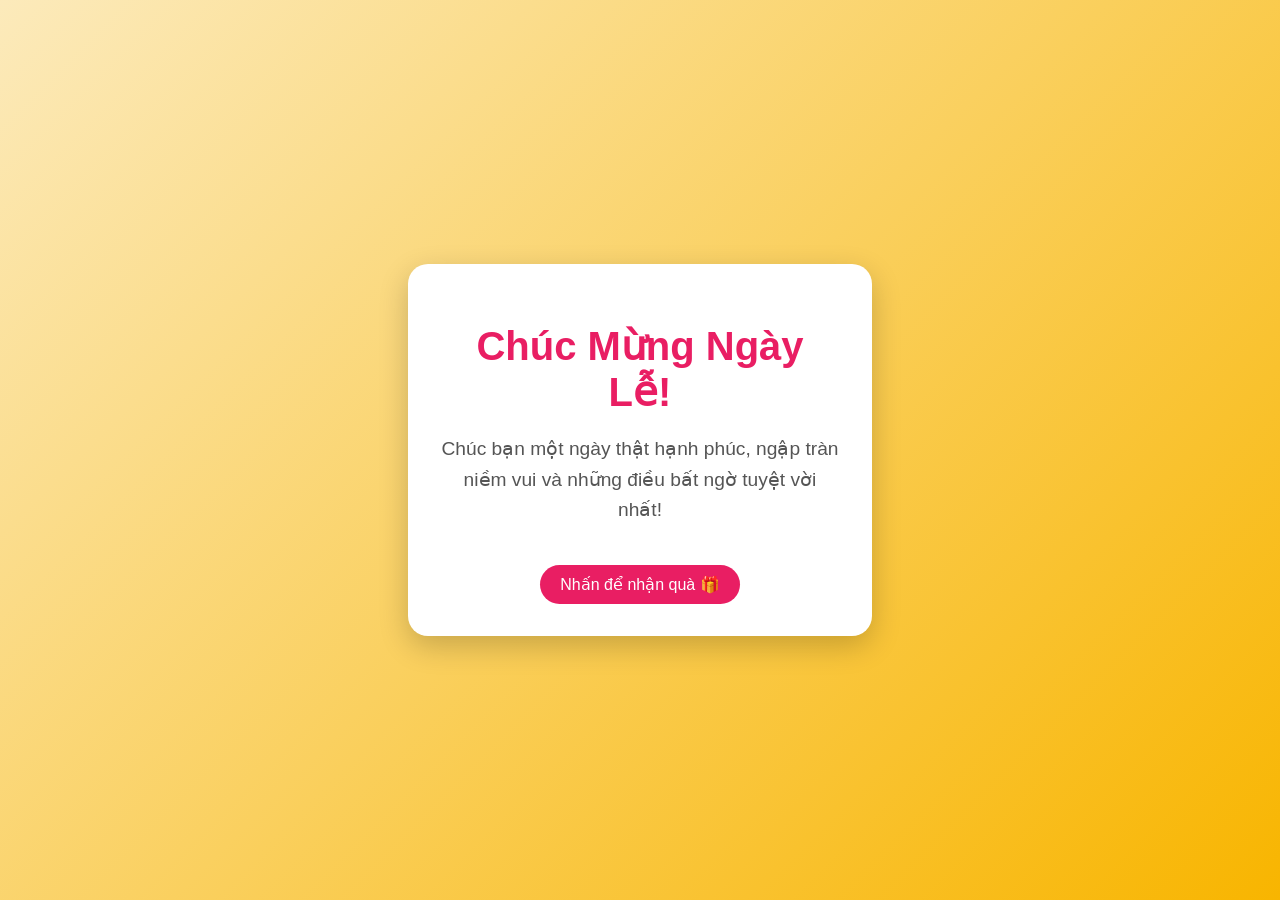
==== index.html @ c11e235c "Update and rename chucmung.html to index.html" ====
<!DOCTYPE html>
<html lang="vi">
<head>
    <meta charset="UTF-8">
    <meta name="viewport" content="width=device-width, initial-scale=1.0">
    <title>Chúc Mừng Ngày Đặc Biệt!</title>
    <style>
        /* CSS để làm đẹp */
        body {
            margin: 0;
            padding: 0;
            display: flex;
            justify-content: center;
            align-items: center;
            height: 100vh;
            background: linear-gradient(135deg, #fceabb, #f8b500); /* Màu nền gradient */
            font-family: 'Segoe UI', Tahoma, Geneva, Verdana, sans-serif;
            overflow: hidden;
            text-align: center;
        }

        .card {
            background: white;
            padding: 2rem;
            border-radius: 20px;
            box-shadow: 0 10px 30px rgba(0,0,0,0.2);
            z-index: 10;
            max-width: 400px;
            animation: fadeIn 2s ease-in;
        }

        h1 {
            color: #e91e63;
            font-size: 2.5rem;
            margin-bottom: 10px;
        }

        p {
            color: #555;
            font-size: 1.2rem;
            line-height: 1.6;
        }

        .btn {
            background: #e91e63;
            color: white;
            border: none;
            padding: 10px 20px;
            border-radius: 50px;
            cursor: pointer;
            font-size: 1rem;
            margin-top: 20px;
            transition: transform 0.3s;
        }

        .btn:hover {
            transform: scale(1.1);
        }

        /* Hiệu ứng pháo hoa đơn giản */
        .confetti {
            position: absolute;
            width: 10px;
            height: 10px;
            background: red;
            top: -10px;
            border-radius: 50%;
            animation: fall linear forwards;
        }

        @keyframes fall {
            to { transform: translateY(100vh) rotate(360deg); }
        }

        @keyframes fadeIn {
            from { opacity: 0; transform: translateY(20px); }
            to { opacity: 1; transform: translateY(0); }
        }
    </style>
</head>
<body>

    <div class="card">
        <h1 id="title">Chúc Mừng Ngày Lễ!</h1>
        <p id="message">Chúc bạn một ngày thật hạnh phúc, ngập tràn niềm vui và những điều bất ngờ tuyệt vời nhất!</p>
        <button class="btn" onclick="createConfetti()">Nhấn để nhận quà 🎁</button>
    </div>

    <script>
        // Hàm tạo hiệu ứng tung hoa (confetti)
        function createConfetti() {
            const colors = ['#ff595e', '#ffca3a', '#8ac926', '#1982c4', '#6a4c93'];
            
            for (let i = 0; i < 100; i++) {
                const confetti = document.createElement('div');
                confetti.classList.add('confetti');
                confetti.style.left = Math.random() * 100 + 'vw';
                confetti.style.backgroundColor = colors[Math.floor(Math.random() * colors.length)];
                confetti.style.animationDuration = (Math.random() * 3 + 2) + 's';
                confetti.style.opacity = Math.random();
                
                document.body.appendChild(confetti);

                // Xóa sau khi rơi xong để tránh lag máy
                setTimeout(() => { confetti.remove(); }, 5000);
            }
        }
    </script>
</body>

</html>
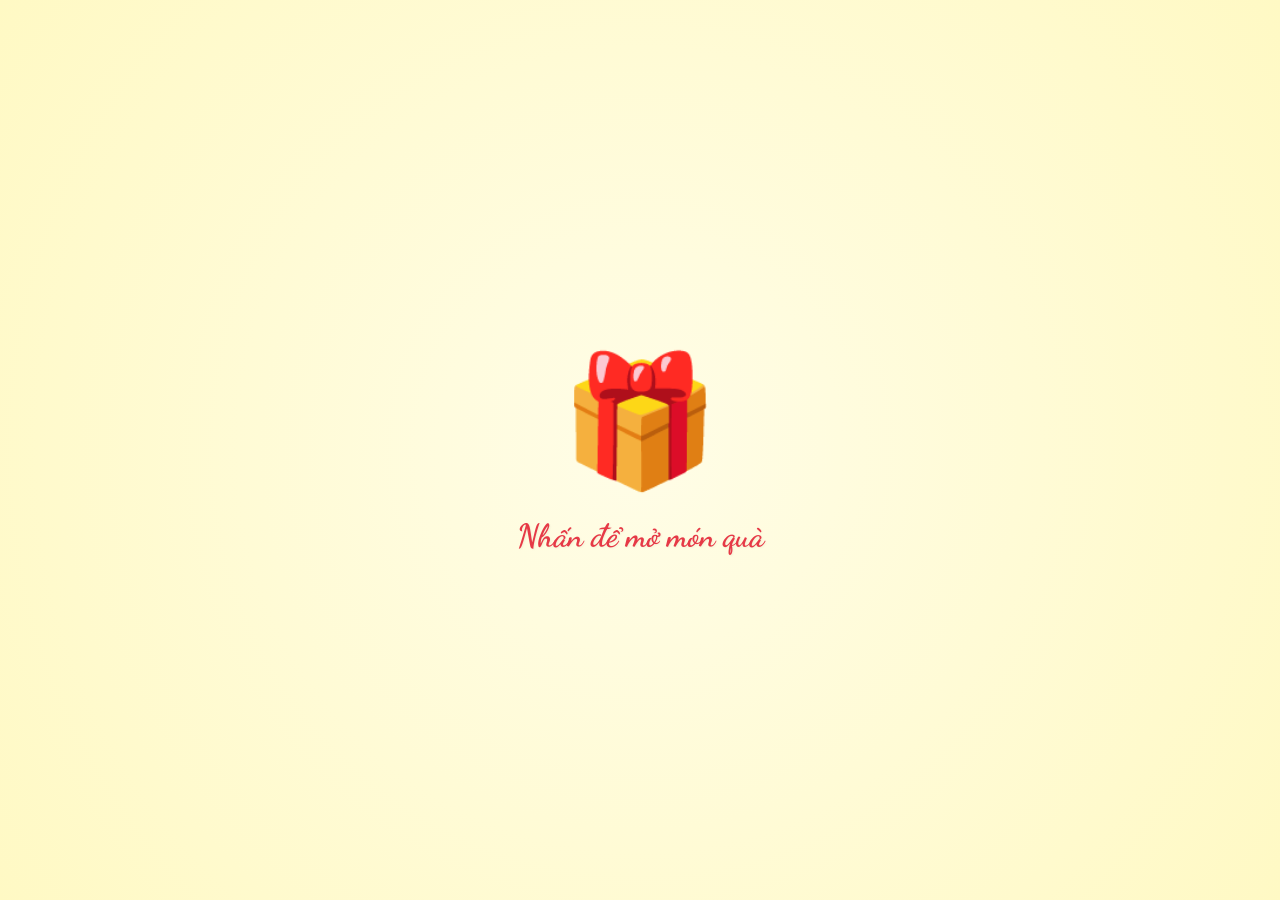
==== commit c9986053: "Add files via upload" ====
--- a/index.html
+++ b/index.html
@@ -1,111 +1,1920 @@
-<!DOCTYPE html>
-<html lang="vi">
-<head>
-    <meta charset="UTF-8">
-    <meta name="viewport" content="width=device-width, initial-scale=1.0">
-    <title>Chúc Mừng Ngày Đặc Biệt!</title>
-    <style>
-        /* CSS để làm đẹp */
-        body {
-            margin: 0;
-            padding: 0;
-            display: flex;
-            justify-content: center;
-            align-items: center;
-            height: 100vh;
-            background: linear-gradient(135deg, #fceabb, #f8b500); /* Màu nền gradient */
-            font-family: 'Segoe UI', Tahoma, Geneva, Verdana, sans-serif;
-            overflow: hidden;
-            text-align: center;
-        }
-
-        .card {
-            background: white;
-            padding: 2rem;
-            border-radius: 20px;
-            box-shadow: 0 10px 30px rgba(0,0,0,0.2);
-            z-index: 10;
-            max-width: 400px;
-            animation: fadeIn 2s ease-in;
-        }
-
-        h1 {
-            color: #e91e63;
-            font-size: 2.5rem;
-            margin-bottom: 10px;
-        }
-
-        p {
-            color: #555;
-            font-size: 1.2rem;
-            line-height: 1.6;
-        }
-
-        .btn {
-            background: #e91e63;
-            color: white;
-            border: none;
-            padding: 10px 20px;
-            border-radius: 50px;
-            cursor: pointer;
-            font-size: 1rem;
-            margin-top: 20px;
-            transition: transform 0.3s;
-        }
-
-        .btn:hover {
-            transform: scale(1.1);
-        }
-
-        /* Hiệu ứng pháo hoa đơn giản */
-        .confetti {
-            position: absolute;
-            width: 10px;
-            height: 10px;
-            background: red;
-            top: -10px;
-            border-radius: 50%;
-            animation: fall linear forwards;
-        }
-
-        @keyframes fall {
-            to { transform: translateY(100vh) rotate(360deg); }
-        }
-
-        @keyframes fadeIn {
-            from { opacity: 0; transform: translateY(20px); }
-            to { opacity: 1; transform: translateY(0); }
-        }
-    </style>
-</head>
-<body>
-
-    <div class="card">
-        <h1 id="title">Chúc Mừng Ngày Lễ!</h1>
-        <p id="message">Chúc bạn một ngày thật hạnh phúc, ngập tràn niềm vui và những điều bất ngờ tuyệt vời nhất!</p>
-        <button class="btn" onclick="createConfetti()">Nhấn để nhận quà 🎁</button>
-    </div>
-
-    <script>
-        // Hàm tạo hiệu ứng tung hoa (confetti)
-        function createConfetti() {
-            const colors = ['#ff595e', '#ffca3a', '#8ac926', '#1982c4', '#6a4c93'];
-            
-            for (let i = 0; i < 100; i++) {
-                const confetti = document.createElement('div');
-                confetti.classList.add('confetti');
-                confetti.style.left = Math.random() * 100 + 'vw';
-                confetti.style.backgroundColor = colors[Math.floor(Math.random() * colors.length)];
-                confetti.style.animationDuration = (Math.random() * 3 + 2) + 's';
-                confetti.style.opacity = Math.random();
-                
-                document.body.appendChild(confetti);
-
-                // Xóa sau khi rơi xong để tránh lag máy
-                setTimeout(() => { confetti.remove(); }, 5000);
-            }
-        }
-    </script>
-</body>
-
-</html>
+<!DOCTYPE html>
+<html lang="en">
+
+<head>
+    <meta charset="UTF-8">
+    <meta name="viewport" content="width=device-width, initial-scale=1.0">
+    <link rel="icon" type="image/png" href="https://i.postimg.cc/qvjz8QFW/Logo.png" />
+    <title>Happy birthday 🎂🎂🎂</title>
+    
+    <link rel="stylesheet" href="https://cdnjs.cloudflare.com/ajax/libs/font-awesome/6.5.1/css/all.min.css"
+        integrity="sha512-DTOQO9RWCH3ppGqcWaEA1BIZOC6xxalwEsw9c2QQeAIftl+Vegovlnee1c9QX4TctnWMn13TZye+giMm8e2LwA=="
+        crossorigin="anonymous" referrerpolicy="no-referrer" />
+    
+    <script src="https://code.jquery.com/jquery-3.7.1.min.js"
+        integrity="sha256-/JqT3SQfawRcv/BIHPThkBvs0OEvtFFmqPF/lYI/Cxo=" crossorigin="anonymous"></script>
+
+    <style>
+        @import url('https://fonts.googleapis.com/css2?family=Coiny&family=Titan+One&display=swap');
+        @import url('https://fonts.googleapis.com/css2?family=Nerko+One&family=Sriracha&display=swap');
+        @import url('https://fonts.googleapis.com/css2?family=Dancing+Script:wght@700&display=swap');
+
+        * {
+            padding: 0;
+            margin: 0;
+            box-sizing: border-box;
+        }
+
+        /* Gift Box Initial Overlay */
+        #gift-overlay {
+            position: fixed;
+            top: 0;
+            left: 0;
+            width: 100vw;
+            height: 100vh;
+            background: radial-gradient(circle, #fffde7 0%, #fff9c4 100%);
+            z-index: 10000;
+            display: flex;
+            justify-content: center;
+            align-items: center;
+            transition: opacity 1.2s cubic-bezier(0.4, 0, 0.2, 1), visibility 1.2s;
+        }
+
+        #gift-overlay.hidden {
+            opacity: 0;
+            visibility: hidden;
+            pointer-events: none;
+        }
+
+        .gift-box-container {
+            text-align: center;
+            perspective: 1000px;
+        }
+
+        .gift-box {
+            font-size: 8rem;
+            margin: 0 auto 20px;
+            cursor: pointer;
+            display: inline-block;
+            animation: giftBob 1.5s infinite ease-in-out;
+            transition: transform 0.3s cubic-bezier(0.175, 0.885, 0.32, 1.275);
+            user-select: none;
+        }
+
+        .gift-box:hover {
+            transform: scale(1.15);
+        }
+
+        .gift-box:active {
+            transform: scale(0.85);
+        }
+
+        .gift-text {
+            font-family: 'Dancing Script', cursive;
+            font-size: 2rem;
+            color: #e63946;
+            font-weight: bold;
+            text-shadow: 1px 1px 2px rgba(0, 0, 0, 0.05);
+            animation: textPulse 2s infinite ease-in-out;
+        }
+
+        @keyframes giftBob {
+
+            0%,
+            100% {
+                transform: translateY(0) rotate(0);
+            }
+
+            50% {
+                transform: translateY(-20px) rotate(2deg);
+            }
+        }
+
+        @keyframes textPulse {
+
+            0%,
+            100% {
+                opacity: 0.7;
+                transform: scale(1);
+            }
+
+            50% {
+                opacity: 1;
+                transform: scale(1.05);
+            }
+        }
+
+
+        /* Sakura Falling Effect */
+        #sakura-container {
+            position: fixed;
+            top: 0;
+            left: 0;
+            width: 100%;
+            height: 100%;
+            pointer-events: none;
+            z-index: 5;
+            /* Behind the content but above background */
+            overflow: hidden;
+        }
+
+        .sakura {
+            position: absolute;
+            top: -50px;
+            pointer-events: none;
+            z-index: 5;
+            animation-name: sakuraFall;
+            animation-timing-function: linear;
+            animation-iteration-count: infinite;
+        }
+
+        @keyframes sakuraFall {
+            0% {
+                transform: translateY(0) rotate(0deg);
+                opacity: 0;
+            }
+
+            10% {
+                opacity: 1;
+            }
+
+            90% {
+                opacity: 1;
+            }
+
+            100% {
+                transform: translateY(110vh) rotate(720deg);
+                opacity: 0;
+            }
+        }
+
+        :root {
+            --color-pink: #fffde7;
+            /* Light Lemon */
+            --color-white: #fff;
+            --color-black: #333;
+            --color-text-pink: #ffcc00;
+            /* Primary Yellow */
+            --color-heart: #ff9800;
+            /* Warm Gold/Orange */
+            --color-bg-letter: #fff9c4;
+            --color-border: #d4af37;
+            /* Metallic Gold border */
+        }
+
+        html {
+            height: 100%;
+        }
+
+        body {
+            position: relative;
+            font-size: 16px;
+            margin: 0;
+            padding: 0;
+            height: 100%;
+            background-image: linear-gradient(var(--color-pink), var(--color-pink));
+        }
+
+        #wrapper {
+            position: relative;
+            background-color: transparent;
+            background-image: linear-gradient(0deg, transparent 24%, rgba(255, 255, 255, 1) 25%, rgba(255, 255, 255, 1) 26%, transparent 27%, transparent 74%, rgba(255, 255, 255, 1) 75%, rgba(255, 255, 255, 1) 76%, transparent 77%, transparent), linear-gradient(90deg, transparent 24%, rgba(255, 255, 255, 1) 25%, rgba(255, 255, 255, 1) 26%, transparent 27%, transparent 74%, rgba(255, 255, 255, 1) 75%, rgba(255, 255, 255, 1) 76%, transparent 77%, transparent);
+            height: 100%;
+            background-size: 80px 80px;
+            overflow: hidden;
+            z-index: 1;
+        }
+
+        #btn__start_container {
+            display: flex;
+            justify-content: center;
+            margin-top: 20px;
+            opacity: 0;
+            visibility: hidden;
+            transition: all 0.5s ease;
+        }
+
+        #btn__start_container.show {
+            opacity: 1;
+            visibility: visible;
+        }
+
+        #btn__start {
+            background: linear-gradient(135deg, #ffd700, #ffae00);
+            color: #fff;
+            border: 2px solid rgba(255, 255, 255, 0.8);
+            padding: 12px 45px;
+            font-size: 1.6rem;
+            /* font-family: 'Dancing Script', cursive; */
+            font-weight: bold;
+            border-radius: 50px;
+            cursor: pointer;
+            /* 3D Depth Shadow */
+            box-shadow:
+                0 6px 0 #cc8e00,
+                0 12px 25px rgba(255, 174, 0, 0.4),
+                inset 0 1px 1px rgba(255, 255, 255, 0.5);
+            transition: all 0.1s ease;
+            animation: floatingStart 3s ease-in-out infinite;
+            position: relative;
+            top: 0;
+            text-shadow: 1px 2px 2px rgba(0, 0, 0, 0.2);
+            display: flex;
+            align-items: center;
+            gap: 10px;
+        }
+
+        #btn__start:hover {
+            background: linear-gradient(135deg, #ffeb3b, #ff9800);
+            box-shadow:
+                0 8px 0 #cc8e00,
+                0 15px 30px rgba(255, 152, 0, 0.5),
+                inset 0 1px 1px rgba(255, 255, 255, 0.6);
+            transform: translateY(-2px);
+        }
+
+        #btn__start:active {
+            transform: translateY(6px);
+            /* Move down by the exact height of the shadow */
+            box-shadow:
+                0 0 0 #cc8e00,
+                0 4px 10px rgba(255, 152, 0, 0.3),
+                inset 0 2px 4px rgba(0, 0, 0, 0.2);
+        }
+
+        @keyframes floatingStart {
+
+            0%,
+            100% {
+                transform: translateY(0);
+            }
+
+            50% {
+                transform: translateY(-10px);
+            }
+        }
+
+        #image-jump-container {
+            position: fixed;
+            top: 0;
+            left: 0;
+            width: 100%;
+            height: 100%;
+            pointer-events: none;
+            z-index: 300;
+            overflow: hidden;
+        }
+
+      /* Tìm và thay thế các phần CSS tương ứng trong mã của bạn */
+
+/* Phần này điều chỉnh kích thước hình ảnh chính */
+.content .right .image {
+    position: relative;
+    width: 250px; /* Giảm từ 400px */
+    height: 250px; /* Giảm từ 400px */
+    border-radius: 50%;
+    overflow: hidden;
+    display: flex;
+    align-items: center;
+    border: 6px solid var(--color-black);
+    background-color: #fff;
+}
+
+/* Phần này điều chỉnh kích thước của "jumping-image" */
+.jumping-image {
+    position: absolute;
+    bottom: -200px;
+    width: 80px; /* Giảm từ 150px */
+    height: 80px; /* Giảm từ 150px */
+    object-fit: cover;
+    border: 5px solid #fff;
+    border-radius: 15px;
+    box-shadow: 0 10px 25px rgba(0, 0, 0, 0.3);
+    z-index: 301;
+    transition: transform 0.1s linear;
+}
+
+/* Phần này điều chỉnh bóng bay để phù hợp với kích thước nhỏ hơn */
+.right .balloon_one {
+    position: absolute;
+    top: -70px;
+    left: -130px; /* Giảm độ lệch âm để phù hợp với hình ảnh nhỏ hơn */
+    animation: balloon1 2s infinite linear;
+    transform: rotate(-20deg);
+}
+
+.right .balloon_two {
+    position: absolute;
+    top: 25px;
+    right: -90px; /* Giảm độ lệch âm để phù hợp với hình ảnh nhỏ hơn */
+    z-index: -1;
+    transform: rotate(20deg);
+    animation: balloon2 2s infinite linear;
+}
+
+/* Đừng quên cập nhật các thuộc tính trong phần media query */
+@media screen and (max-width:768px) {
+    /* ... các quy tắc media query khác ... */
+    .right .box__account .image {
+        width: 200px; /* Điều chỉnh kích thước trên di động */
+        height: 200px; /* Điều chỉnh kích thước trên di động */
+        transform: scale(0);
+        animation: scaleHeartLetter 1s 1s forwards !important;
+    }
+
+    /* Đảm bảo kích thước "jumping-image" cũng được cập nhật trong media query */
+    .jumping-image {
+        width: 80px;
+        height: 80px;
+    }
+}
+
+        @keyframes jumpAnimation {
+            0% {
+                bottom: -200px;
+                left: var(--start-x);
+                transform: rotate(0deg) scale(0.5);
+            }
+
+            30% {
+                transform: rotate(var(--mid-rot)) scale(1.1);
+            }
+
+            100% {
+                bottom: 120%;
+                left: var(--end-x);
+                transform: rotate(var(--end-rot)) scale(1);
+            }
+        }
+
+
+
+        .content {
+            width: 100%;
+            min-height: 100vh;
+            position: relative;
+            display: grid;
+            grid-template-columns: 40% 60%;
+            grid-template-areas:
+                "left right"
+                "btn right";
+            justify-content: center;
+            align-items: center;
+            padding: 2rem 5%;
+        }
+
+        .content .left {
+            grid-area: left;
+            width: 100%;
+            display: flex;
+            flex-direction: column;
+            justify-content: center;
+            align-items: center;
+        }
+
+        .content .right {
+            grid-area: right;
+            width: 100%;
+            display: flex;
+            flex-direction: column;
+            justify-content: center;
+            align-items: center;
+        }
+
+        .content .btn {
+            grid-area: btn;
+            width: 100%;
+            display: flex;
+            justify-content: center;
+            align-items: flex-start;
+        }
+
+
+        .btn {
+            transform: scale(0);
+        }
+
+        .started .btn {
+            animation: scalePop 2s 8s forwards ease-in-out;
+        }
+
+        .btn__floating {
+            animation: floating 3s infinite ease-in-out;
+        }
+
+        #btn__letter {
+            position: relative;
+            margin-top: 30px;
+            background-color: var(--color-text-pink);
+            outline: none;
+            padding: 12px 30px;
+            font-size: 1.3rem;
+            border-radius: 50px;
+            border: 3px solid var(--color-black);
+            font-family: "Sriracha", cursive;
+            display: flex;
+            align-items: center;
+            justify-content: center;
+            cursor: pointer;
+            z-index: 2;
+            transition: all .2s ease;
+            box-shadow: 0 6px 0 var(--color-black);
+            color: var(--color-black);
+        }
+
+        @keyframes floating {
+
+            0%,
+            100% {
+                transform: translateY(0);
+            }
+
+            50% {
+                transform: translateY(-15px);
+            }
+        }
+
+        #btn__letter:hover {
+            background-color: var(--color-heart);
+            color: #fff;
+            transform: translateY(-2px);
+            box-shadow: 0 8px 0 var(--color-black);
+        }
+
+        #btn__letter:active {
+            transform: translateY(4px);
+            box-shadow: 0 2px 0 var(--color-black);
+        }
+
+        #btn__letter i {
+            margin-left: 5px;
+        }
+
+        #btn__letter:hover {
+            border-color: var(--color-heart);
+            background-color: var(--color-heart);
+            color: #fff;
+            box-shadow: rgba(0, 0, 0, 0.24) 0px 3px 8px;
+        }
+
+        #btn__letter:hover i {
+            animation: rotateHeart 1s infinite linear;
+        }
+
+        @keyframes rotateHeart {
+
+            0%,
+            50%,
+            100% {
+                transform: rotate(0deg);
+            }
+
+            25% {
+                transform: rotate(12deg);
+            }
+
+            75% {
+                transform: rotate(-12deg);
+            }
+        }
+
+        .title {
+            position: relative;
+            width: 100%;
+            display: flex;
+            justify-content: center;
+            font-family: "Titan One", sans-serif;
+            font-size: 3rem;
+            flex-direction: column;
+            perspective: 1000px;
+        }
+
+        .title .happy,
+        .title .birthday {
+            position: relative;
+            text-shadow: 4px 4px var(--color-black),
+                -4px 4px var(--color-black),
+                4px -4px var(--color-black),
+                -4px -4px var(--color-black),
+                4px 8px 0 var(--color-black);
+            font-weight: bold;
+            display: flex;
+            justify-content: center;
+        }
+
+        .title .happy {
+            color: var(--color-white);
+        }
+
+        .title .happy span,
+        .title .birthday span {
+            transform: translateY(50px);
+            opacity: 0;
+            visibility: hidden;
+        }
+
+        .started .title .happy span,
+        .started .title .birthday span {
+            animation: txtTranslateY .5s var(--t) forwards;
+        }
+
+        @keyframes txtTranslateY {
+            100% {
+                transform: translateY(0);
+                opacity: 1;
+                visibility: visible;
+            }
+        }
+
+        .title .birthday {
+            color: var(--color-text-pink);
+        }
+
+        .title .hat {
+            position: absolute;
+            right: -80px;
+            top: -400px;
+            transform: rotate(-40deg);
+            z-index: -1;
+        }
+
+        .started .title .hat {
+            animation: topHat 4s 7s forwards ease;
+        }
+
+        @keyframes topHat {
+
+            20%,
+            30% {
+                top: -30px;
+                transform-origin: left;
+                transform: rotate(-40deg);
+            }
+
+            35%,
+            100% {
+                top: -30px;
+                transform: rotate(0deg);
+            }
+        }
+
+        .date__of__birth,
+        .name {
+            display: flex;
+            justify-content: space-around;
+            align-items: center;
+            background-color: var(--color-text-pink);
+            border-radius: 50px;
+            margin-top: 20px;
+            font-family: "Sriracha", cursive;
+            width: 400px;
+        }
+
+        .date__of__birth {
+            border: 3px solid var(--color-black);
+            position: relative;
+            transform: translateY(-100px);
+            z-index: -1;
+            opacity: 0;
+            visibility: hidden;
+            width: 0px;
+        }
+
+        .started .date__of__birth {
+            animation: dateOfBirth 5s 9s forwards;
+        }
+
+        @keyframes dateOfBirth {
+
+            20%,
+            40% {
+                width: 0px;
+                height: 0;
+                transform: translateY(0px);
+                opacity: 1;
+                visibility: visible;
+            }
+
+            45% {
+                transform: translateY(0px);
+                opacity: 1;
+                visibility: visible;
+                width: 300px;
+                height: 0px;
+            }
+
+            50%,
+            100% {
+                transform: translateY(0px);
+                opacity: 1;
+                visibility: visible;
+                width: 300px;
+                height: 50px;
+            }
+        }
+
+        .name {
+            position: absolute;
+            padding: 0px 40px;
+            bottom: -20px;
+            border: 3px solid var(--color-black);
+        }
+
+        .date__of__birth span,
+        .name span {
+            font-weight: bold;
+            margin: 0px 40px;
+        }
+
+        .date__of__birth span {
+            font-size: 1.2rem;
+        }
+
+        .name span {
+            font-size: 1.5rem;
+        }
+
+        .right .box__account {
+            position: relative;
+            transform: translateY(700px);
+        }
+
+        .started .right .box__account {
+            animation: topBoxImage 8s 7s forwards ease-in;
+        }
+
+        @keyframes topBoxImage {
+            to {
+                transform: translateY(0);
+            }
+        }
+
+        .content .right .image {
+            position: relative;
+            width: 400px;
+            height: 400px;
+            border-radius: 50%;
+            overflow: hidden;
+            display: flex;
+            align-items: center;
+            border: 6px solid var(--color-black);
+            background-color: #fff;
+        }
+
+        .content .right .image img {
+            position: absolute;
+            width: 100%;
+            height: 100%;
+            object-fit: cover;
+            opacity: 0;
+            transition: opacity 1s ease-in-out, transform 1s ease-in-out;
+        }
+
+        .content .right .image img.active {
+            opacity: 1;
+            transform: scale(1.05);
+        }
+
+        @keyframes scalePop {
+            0% {
+                transform: scale(0);
+            }
+
+            10% {
+                transform: scale(1.3);
+            }
+
+            20% {
+                transform: scale(0.7);
+            }
+
+            30%,
+            100% {
+                transform: scale(1);
+            }
+
+        }
+
+        @keyframes scaleHeartLetter {
+            0% {
+                transform: scale(0);
+            }
+
+            30% {
+                transform: scale(1.2);
+            }
+
+            100% {
+                transform: scale(1);
+            }
+        }
+
+
+        .fa-heart {
+            color: var(--color-heart);
+            filter: drop-shadow(0 0 3px var(--color-heart));
+            animation: scaleHeart 1s infinite linear;
+        }
+
+
+        @keyframes scaleHeart {
+            50% {
+                transform: scale(1.2);
+            }
+        }
+
+        .right .balloon_one {
+            position: absolute;
+            top: -70px;
+            left: -210px;
+            animation: balloon1 2s infinite linear;
+            transform: rotate(-20deg);
+        }
+
+        @keyframes balloon1 {
+
+            0%,
+            50%,
+            100% {
+                transform-origin: bottom right;
+                transform: rotate(0deg);
+            }
+
+            25% {
+                transform-origin: bottom right;
+                transform: rotate(5deg);
+            }
+
+            75% {
+                transform-origin: bottom right;
+                transform: rotate(-5deg);
+            }
+        }
+
+        .right .balloon_two {
+            position: absolute;
+            top: 25px;
+            right: -150px;
+            z-index: -1;
+            transform: rotate(20deg);
+            animation: balloon2 2s infinite linear;
+        }
+
+        @keyframes balloon2 {
+
+            0%,
+            50%,
+            100% {
+                transform-origin: bottom left;
+                transform: rotate(10deg);
+            }
+
+            25% {
+                transform-origin: bottom left;
+                transform: rotate(7deg);
+            }
+
+            75% {
+                transform-origin: bottom left;
+                transform: rotate(13deg);
+            }
+        }
+
+        .decorate_star {
+            position: absolute;
+            transform: scale(0);
+            background-color: var(--color-black);
+            clip-path: polygon(0 50%, 35% 35%, 50% 0, 65% 35%, 100% 50%, 65% 65%, 50% 100%, 35% 65%);
+        }
+
+        .started .decorate_star {
+            animation: scalePop 3s var(--t) forwards,
+                scaleStar 2s 16s infinite ease-in-out;
+        }
+
+        .decorate_star.star1 {
+            width: 20px;
+            height: 20px;
+            top: 75px;
+            left: 300px;
+        }
+
+        .decorate_star.star2 {
+            width: 15px;
+            height: 20px;
+            top: 35px;
+            right: 360px;
+        }
+
+        .decorate_star.star3 {
+            width: 14px;
+            height: 14px;
+            top: 290px;
+            left: 630px;
+        }
+
+        .decorate_star.star4 {
+            width: 18px;
+            height: 18px;
+            bottom: 60px;
+            left: 35px;
+        }
+
+        .decorate_star.star5 {
+            width: 16px;
+            height: 18px;
+            bottom: 140px;
+            left: 500px;
+        }
+
+        @keyframes scaleStar {
+            25% {
+                transform: scale(0.8);
+            }
+
+            50% {
+                transform: scale(1.1);
+            }
+        }
+
+        .decorate_bottom {
+            position: absolute;
+            right: 0;
+            bottom: -10px;
+        }
+
+        .decorate_flower--one {
+            position: absolute;
+            top: 250px;
+            left: 50px;
+            transform: scale(0);
+        }
+
+        .started .decorate_flower--one {
+            animation: scalePop 3s var(--t) forwards ease-in-out;
+        }
+
+        .decorate_flower--two {
+            position: absolute;
+            top: 225px;
+            left: 540px;
+            transform: scale(0);
+        }
+
+        .started .decorate_flower--two {
+            animation: scalePop 3s var(--t) forwards ease-in-out;
+        }
+
+        .decorate_flower--three {
+            position: absolute;
+            top: 150px;
+            right: 235px;
+            transform: scale(0);
+        }
+
+        .started .decorate_flower--three {
+            animation: scalePop 3s var(--t) forwards ease-in-out;
+        }
+
+        .funny_icon {
+            position: absolute;
+            bottom: 180px;
+            left: 555px;
+            transform: scale(0);
+        }
+
+        .started .funny_icon {
+            animation: scalePop 3s 15s forwards ease-in-out;
+        }
+
+
+        #fireworks {
+            position: fixed;
+            top: 0;
+            left: 0;
+            width: 100%;
+            height: 100%;
+            pointer-events: none;
+            z-index: 150;
+            display: none;
+        }
+
+        .box__letter {
+            position: fixed;
+            top: 0;
+            left: 0;
+            background-color: rgba(0, 0, 0, .5);
+            width: 100%;
+            height: 100%;
+            z-index: 200;
+            display: none;
+        }
+
+        .box__letter .letter__border {
+            position: absolute;
+            width: 65vw;
+            height: 520px;
+            background-color: #fff;
+            border-radius: 15px;
+            padding: 20px;
+            box-shadow: 0 10px 30px rgba(0, 0, 0, 0.3), 0 0 0 10px rgba(255, 255, 255, 0.1);
+            top: 50%;
+            left: 50%;
+            transform: translate(-50%, -50%);
+            display: none;
+            border: 2px solid var(--color-border);
+            background-image:
+                linear-gradient(45deg, var(--color-border) 25%, transparent 25%),
+                linear-gradient(-45deg, var(--color-border) 25%, transparent 25%),
+                linear-gradient(45deg, transparent 75%, var(--color-border) 75%),
+                linear-gradient(-45deg, transparent 75%, var(--color-border) 75%);
+            background-size: 20px 20px;
+            background-position: 0 0, 0 10px, 10px 10px, 10px 0;
+        }
+
+        .letter__border .close {
+            position: absolute;
+            right: -10px;
+            top: -10px;
+            width: 30px;
+            height: 30px;
+            background-color: var(--color-white);
+            border-radius: 50%;
+            display: flex;
+            justify-content: center;
+            align-items: center;
+            box-shadow: rgba(99, 99, 99, 0.2) 0px 2px 8px 0px;
+            cursor: pointer;
+        }
+
+        .letter__border .letter {
+            width: 100%;
+            height: 100%;
+            background-color: #fffef0;
+            background-image: radial-gradient(#d4af37 0.5px, transparent 0.5px);
+            background-size: 20px 20px;
+            border-radius: 10px;
+            padding: 30px;
+            position: relative;
+            overflow: hidden;
+            border: 1px solid #e0d5a0;
+        }
+
+        .letter::before {
+            content: '';
+            position: absolute;
+            top: 10px;
+            left: 10px;
+            right: 10px;
+            bottom: 10px;
+            border: 4px double var(--color-border);
+            border-radius: 5px;
+            pointer-events: none;
+        }
+
+        .letter__border .letter .title__letter {
+            text-align: center;
+            font-family: 'Dancing Script', cursive;
+            font-weight: bold;
+            font-size: 2.8rem;
+            color: #8b4513;
+            margin-bottom: 10px;
+            position: relative;
+            z-index: 1;
+            text-shadow: 1px 1px 0 rgba(255, 255, 255, 0.5);
+        }
+
+        /* Wax Seal Decor */
+        .title__letter::after {
+            position: absolute;
+            bottom: -15px;
+            left: 50%;
+            transform: translateX(-50%);
+            width: 35px;
+            height: 35px;
+            background: #a52a2a;
+            color: white;
+            border-radius: 50%;
+            display: flex;
+            justify-content: center;
+            align-items: center;
+            font-size: 1.2rem;
+            box-shadow: 0 2px 5px rgba(0, 0, 0, 0.3), inset 0 0 5px rgba(0, 0, 0, 0.5);
+            border: 2px solid #800000;
+        }
+
+        .title__letter .fa-solid {
+            margin-left: 5px;
+            font-size: 1.3rem;
+        }
+
+        .letter__border .letter .content__letter {
+            position: relative;
+            width: 100%;
+            height: calc(100% - 70px);
+            display: flex;
+            flex-direction: column;
+            align-items: center;
+            padding: 0px 20px 40px 20px;
+            overflow-y: auto;
+            scrollbar-width: none;
+            -ms-overflow-style: none;
+        }
+
+        .letter__border .letter .content__letter::-webkit-scrollbar {
+            display: none;
+        }
+
+        @keyframes opacityHeart {
+            to {
+                opacity: 1;
+            }
+        }
+
+        .content__letter .love__img {
+            opacity: 0;
+            margin-bottom: 5px;
+            /* Reduced from 10px */
+        }
+
+        .love__img.animationOp {
+            animation: opacityHeart 1s 1s forwards;
+        }
+
+        @keyframes opacityHeart {
+            to {
+                opacity: 1;
+            }
+        }
+
+        .text__letter {
+            width: 100%;
+            font-family: 'Dancing Script', cursive;
+            font-size: 1.5rem;
+            line-height: 1.6;
+            color: #444;
+            text-align: justify;
+            padding: 5px;
+        }
+
+        #mewmew {
+            position: absolute;
+            bottom: 20px;
+            right: 20px;
+            opacity: 0;
+            z-index: 100;
+        }
+
+        #mewmew.animationOp {
+            animation: opacityHeart 1s 1s forwards;
+        }
+
+        .content .right .day,
+        .content .right .month {
+            font-family: "Titan One", sans-serif;
+            color: var(--color-white);
+            text-shadow: 2px 4px 0 var(--color-black);
+            font-weight: bold;
+            font-size: 2.5rem;
+            position: absolute;
+            -webkit-text-stroke: 0.5px var(--color-black);
+            display: none;
+        }
+
+        .content .right .day {
+            left: 30px;
+        }
+
+        .content .right .month {
+            right: 30px;
+        }
+
+        /* responsive */
+        @media screen and (max-width:768px) {
+
+            #wrapper .content {
+                flex-direction: column;
+                justify-content: center;
+                align-items: center;
+                padding-top: 20px;
+                min-height: 100vh;
+            }
+
+            #wrapper .content .left {
+                position: unset;
+            }
+
+            #wrapper .content .left,
+            #wrapper .content .right {
+                width: 100% !important;
+            }
+
+            #wrapper .content .left .title {
+                font-size: 2rem;
+            }
+
+            .happy span:nth-child(1) {
+                animation-delay: 1s;
+            }
+
+            .happy span:nth-child(2) {
+                animation-delay: 1.2s;
+            }
+
+            .happy span:nth-child(3) {
+                animation-delay: 1.4s;
+            }
+
+            .happy span:nth-child(4) {
+                animation-delay: 1.6s;
+            }
+
+            .happy span:nth-child(5) {
+                animation-delay: 1.8s;
+            }
+
+            .birthday span:nth-child(1) {
+                animation-delay: 2s;
+            }
+
+            .birthday span:nth-child(2) {
+                animation-delay: 2.2s;
+            }
+
+            .birthday span:nth-child(3) {
+                animation-delay: 2.4s;
+            }
+
+            .birthday span:nth-child(4) {
+                animation-delay: 2.6s;
+            }
+
+            .birthday span:nth-child(5) {
+                animation-delay: 2.8s;
+            }
+
+            .birthday span:nth-child(6) {
+                animation-delay: 3s;
+            }
+
+            .birthday span:nth-child(7) {
+                animation-delay: 3.2s;
+            }
+
+            .birthday span:nth-child(8) {
+                animation-delay: 3.4s;
+            }
+
+            .title .hat {
+                animation-delay: 3.5s;
+                right: -50px;
+            }
+
+            .title .hat img {
+                width: 85px;
+            }
+
+            .date__of__birth,
+            .balloon_one,
+            .balloon_two {
+                display: none;
+            }
+
+            #wrapper .content {
+                display: grid;
+                grid-template-columns: 100%;
+                grid-template-areas:
+                    "left"
+                    "right"
+                    "btn";
+                justify-content: center;
+                align-items: center;
+                padding: 20px 0 60px 0;
+                min-height: 100vh;
+            }
+
+            .btn {
+                position: relative;
+                width: 100%;
+                display: flex;
+                justify-content: center;
+                z-index: 100;
+                margin-top: 20px;
+            }
+
+            #wrapper .content .right {
+                margin-top: 20px;
+            }
+
+            .right .box__account {
+                display: flex;
+                flex-direction: column;
+                align-items: center;
+                justify-content: center;
+                width: 100%;
+                transform: translateY(0);
+                animation: none !important;
+            }
+
+            .right .box__account .image {
+                width: 250px;
+                height: 250px;
+                transform: scale(0);
+                animation: scaleHeartLetter 1s 1s forwards !important;
+            }
+
+            .right .box__account .name {
+                padding: 10px 20px;
+                transform: scale(0);
+                animation: scaleHeartLetter 1s 1.5s forwards !important;
+                width: 280px;
+                margin-top: -20px;
+                z-index: 10;
+            }
+
+            .right .box__account .name span {
+                font-size: 1rem;
+                margin: 0 20px;
+            }
+
+
+            .content .right .day,
+            .content .right .month {
+                display: block;
+                /* transform: scale(0); */
+                outline: none;
+            }
+
+            .decorate_star.star1 {
+                top: 125px;
+                left: 375px;
+                animation-delay: 5.2s;
+            }
+
+            .decorate_star.star2 {
+                top: 80px;
+                right: 360px;
+                animation-delay: 5.2s;
+            }
+
+            .decorate_star.star3 {
+                top: 255px;
+                left: 300px;
+                animation-delay: 5.2s;
+            }
+
+            .decorate_star.star4 {
+                animation-delay: 5.2s;
+            }
+
+            .decorate_star.star5 {
+                bottom: 140px;
+                left: 350px;
+                animation-delay: 5.2s;
+            }
+
+            .decorate_flower--one {
+                animation-delay: 5.2s;
+            }
+
+            .decorate_flower--two {
+                display: none;
+            }
+
+            .decorate_flower--three {
+                top: 45px;
+                animation-delay: 5.2s;
+            }
+
+            .left .btn {
+                animation-delay: 10s !important;
+            }
+
+            /* Make Happy Birthday appear first on mobile */
+            .started .title .happy span:nth-child(1) {
+                animation-delay: 0.5s !important;
+            }
+
+            .started .title .happy span:nth-child(2) {
+                animation-delay: 0.7s !important;
+            }
+
+            .started .title .happy span:nth-child(3) {
+                animation-delay: 0.9s !important;
+            }
+
+            .started .title .happy span:nth-child(4) {
+                animation-delay: 1.1s !important;
+            }
+
+            .started .title .happy span:nth-child(5) {
+                animation-delay: 1.3s !important;
+            }
+
+            .started .title .birthday span:nth-child(1) {
+                animation-delay: 1.7s !important;
+            }
+
+            .started .title .birthday span:nth-child(2) {
+                animation-delay: 1.9s !important;
+            }
+
+            .started .title .birthday span:nth-child(3) {
+                animation-delay: 2.1s !important;
+            }
+
+            .started .title .birthday span:nth-child(4) {
+                animation-delay: 2.3s !important;
+            }
+
+            .started .title .birthday span:nth-child(5) {
+                animation-delay: 2.5s !important;
+            }
+
+            .started .title .birthday span:nth-child(6) {
+                animation-delay: 2.7s !important;
+            }
+
+            .started .title .birthday span:nth-child(7) {
+                animation-delay: 2.9s !important;
+            }
+
+            .started .title .birthday span:nth-child(8) {
+                animation-delay: 3.1s !important;
+            }
+
+            .started .right .box__account {
+                animation-delay: 4s !important;
+            }
+
+            .started .right .box__account .image {
+                animation-delay: 5s !important;
+            }
+
+            .started .right .box__account .name {
+                animation-delay: 5.5s !important;
+            }
+
+            .funny_icon {
+                display: none;
+            }
+
+            .box__letter .letter__border {
+                width: 92%;
+                height: 80vh;
+                max-height: 600px;
+                padding: 12px;
+            }
+
+            .letter__border .letter {
+                padding: 15px;
+                overflow: hidden;
+                /* Prevent the paper itself from scrolling */
+                position: relative;
+                display: flex;
+                flex-direction: column;
+            }
+
+            .letter__border .letter .title__letter {
+                font-size: 2rem;
+                margin-bottom: 25px;
+                /* Adjusted for mobile */
+                flex-shrink: 0;
+            }
+
+            .letter__border .letter .content__letter {
+                padding: 0 10px 20px 10px;
+                flex-grow: 1;
+                overflow-y: auto;
+                /* Content scrolls inside the fixed border */
+                display: flex;
+                flex-direction: column;
+                align-items: center;
+            }
+
+            .text__letter {
+                margin-top: 10px !important;
+                font-size: 1.1rem !important;
+            }
+
+            .content__letter .love__img {
+                display: none;
+            }
+
+            #mewmew {
+                bottom: 30px;
+                right: 30px;
+                width: 80px;
+            }
+
+            .jumping-image {
+                width: 80px;
+                height: 80px;
+            }
+
+            #btn__start {
+                font-size: 1.1rem;
+                padding: 10px 20px;
+            }
+
+            .jumping-image {
+                width: 100px;
+                height: 100px;
+            }
+
+            #btn__start {
+                font-size: 1.1rem;
+                padding: 8px 20px;
+            }
+        }
+    </style>
+</head>
+
+<body>
+    <div id="gift-overlay">
+        <div class="gift-box-container">
+            <div class="gift-box">🎁</div>
+            <div class="gift-text">Nhấn để mở món quà</div>
+        </div>
+    </div>
+
+    <div id="wrapper" style="opacity: 0; visibility: hidden;">
+
+        <div class="content">
+            <div class="left">
+                <div class="title">
+                    <h1 class="happy">
+                        <span style="--t: 4s;">H</span><span style="--t: 4.2s;">a</span><span style="--t: 4.4s;">p</span><span style="--t: 4.6s;">p</span>
+                        <span style="--t: 4.8s;">y
+                            <div class="hat">
+                                <img src="https://gift-birthdayv2.vercel.app/style/material/hat.png" alt="" width="130">
+                            </div>
+                        </span>
+                    </h1>
+                    <h1 class="birthday">
+                        <span style="--t: 5s;">B</span><span style="--t: 5.2s;">i</span><span style="--t: 5.4s;">r</span><span style="--t: 5.6s;">t</span><span style="--t: 5.8s;">h</span><span style="--t: 6s;">d</span><span style="--t: 6.2s;">a</span><span style="--t: 6.4s;">y</span>
+                    </h1>
+                </div>
+                <div class="date__of__birth"><span></span></div>
+            </div>
+
+            <div class="right">
+                <div class="box__account">
+                    <div class="image">
+                        <img src="./style/img/Anh (1).jpg" alt="" class="active">
+                    </div>
+                    <div class="name">
+                        <i class="fa-solid fa-heart"></i>
+                        <span>Đoàn Thị Thùy</span>
+                        <i class="fa-solid fa-heart"></i>
+                    </div>
+                    <div class="balloon_one">
+                        <img width="400px" src="https://gift-birthdayv2.vercel.app/style/material/balloon.png" alt="">
+                    </div>
+                    <div class="balloon_two">
+                        <img width="400px" src="https://gift-birthdayv2.vercel.app/style/material/balloon.png" alt="">
+                    </div>
+                </div>
+                <span class="day"></span>
+                <span class="month"></span>
+            </div>
+
+            <div class="btn">
+                <div class="btn__floating">
+                    <button id="btn__letter">Mở thư</button>
+                </div>
+            </div>
+        </div>
+
+        <div class="decorate_star star1" style="--t: 15s;"></div>
+        <div class="decorate_star star2" style="--t: 15.2s;"></div>
+        <div class="decorate_star star3" style="--t: 15.4s;"></div>
+        <div class="decorate_star star4" style="--t: 15.6s;"></div>
+        <div class="decorate_star star5" style="--t: 15.8s;"></div>
+        <div class="funny_icon">
+            <img src="https://i.pinimg.com/originals/74/7d/d5/747dd59381484e52d37fb5ed2988115a.gif" alt="" width="200">
+        </div>
+
+       <div class="box__letter">
+            <div class="letter__border">
+                <div class="letter">
+                    <div class="title__letter"></div> 
+                    <div class="content__letter">
+                        <div class="text__letter">
+                            <p></p> 
+                            <div id="btn__start_container">
+                                <button id="btn__start">Start</button>
+                            </div>
+                        </div>
+                    </div>
+                </div>
+                <img id="mewmew" width="100" src="https://i.pinimg.com/originals/ed/8f/61/ed8f61564a46f4b492490cef7326440a.gif" alt="">
+                <div class="close">
+                    <i class="fa-solid fa-xmark"></i>
+                </div>
+            </div>
+        </div>
+        
+        <div id="image-jump-container"></div>
+        <div id="sakura-container"></div>
+        <canvas id="fireworks"></canvas>
+    </div>
+    
+    <audio id="bgMusic" src="./style/nhac.mp3" loop></audio>
+
+ <script>
+        let datetxt = "Đoàn Thị Thùy";
+        let datatxtletter = "Chúc mừng sinh nhật công chúa của anh! Tuổi mới chúc em luôn xinh đẹp rạng ngời, ăn nhiều không béo và bớt thức khuya lại nhé. Chúc em có đủ sức khỏe để chạy deadline, đủ niềm vui để cười tít mắt mỗi ngày và đủ may mắn để làm gì cũng thuận lợi. Mong mọi điều tốt lành nhất sẽ đến với em, và dĩ nhiên, trong những khoảnh khắc tuyệt vời nhất của tuổi mới sẽ luôn có mặt anh. Yêu em";
+
+        let titleLetter = "Gửi em 🎀";
+        let charArrDate = datetxt.split('');
+        let charArrDateLetter = datatxtletter.split('');
+        let charArrTitle = titleLetter.split('');
+        let currentIndex = 0;
+        let currentIndexLetter = 0;
+        let currentIndexTitle = 0;
+        let date__of__birth = document.querySelector(".date__of__birth span");
+        let text__letter = document.querySelector(".text__letter p");
+
+        const music = document.getElementById("bgMusic");
+
+        // Logic to start everything after clicking the gift
+        function startEverything() {
+            if(music) {
+                music.currentTime = 0; 
+                music.play().then(() => {
+                    console.log("Music started successfully 🎶");
+                }).catch(e => {
+                    console.log("Music play blocked or failed:", e);
+                });
+            }
+
+            // Typing date of birth
+            setTimeout(function () {
+                timeDatetxt = setInterval(function () {
+                    if (currentIndex < charArrDate.length) {
+                        date__of__birth.textContent += charArrDate[currentIndex];
+                        currentIndex++;
+                    }
+                    else {
+                        let i = document.createElement("i");
+                        i.className = "fa-solid fa-star";
+                        document.querySelector(".date__of__birth").prepend(i);
+                        document.querySelector(".date__of__birth").appendChild(i.cloneNode(true));
+                        clearInterval(timeDatetxt);
+                    }
+                }, 100);
+            }, 12000);
+
+            // Mobile specific typing
+            if (window.innerWidth < 768) {
+                setTimeout(() => {
+                    fcMobile.timeout("18", document.querySelector(".day"));
+                }, 5000);
+                setTimeout(() => {
+                    fcMobile.timeout("6", document.querySelector(".month"));
+                }, 6000);
+            }
+
+            startSakura();
+        }
+
+        function startSakura() {
+            const container = document.getElementById('sakura-container');
+            const sakuraCount = 50; 
+
+            for (let i = 0; i < sakuraCount; i++) {
+                createSakura(container);
+            }
+        }
+
+        function createSakura(container) {
+            // Đổi từ thẻ <img> sang thẻ <div> để dùng Emoji
+            const sakura = document.createElement('div');
+            sakura.innerHTML = '🌸'; // Tuyệt chiêu ở đây! Bạn có thể đổi thành '💖' hoặc '🎀'
+            sakura.className = 'sakura';
+
+            // Random vị trí và kích thước
+            const left = Math.random() * 100; 
+            const size = Math.random() * 15 + 10; 
+            const duration = Math.random() * 5 + 5; 
+            const delay = Math.random() * 10; 
+
+            sakura.style.left = left + '%';
+            sakura.style.fontSize = size + 'px'; // Vì là Emoji nên ta dùng fontSize thay cho width
+            sakura.style.animationDuration = duration + 's';
+            sakura.style.animationDelay = delay + 's';
+            sakura.style.userSelect = 'none'; // Không cho người dùng bôi đen
+
+            container.appendChild(sakura);
+        }
+
+        // Gift Box Click Handler
+        $(document).ready(function () {
+            $("#gift-overlay").on("click", function () {
+                $(this).addClass("hidden");
+                $("#wrapper").css({ "opacity": "1", "visibility": "visible" });
+                $("body").addClass("started");
+                startEverything();
+            });
+        });
+
+        var intervalContent;
+        var intervalTitle;
+        const canvas = document.getElementById('fireworks');
+        const ctx = canvas.getContext('2d');
+        let particles = [];
+        let rockets = [];
+        let fireworkTimer;
+
+        function resizeCanvas() {
+            canvas.width = window.innerWidth;
+            canvas.height = window.innerHeight;
+        }
+        window.addEventListener('resize', resizeCanvas);
+        resizeCanvas();
+
+        class Rocket {
+            constructor() {
+                this.x = Math.random() * canvas.width;
+                this.y = canvas.height;
+                this.targetY = Math.random() * (canvas.height / 2);
+                this.color = `hsl(${Math.random() * 360}, 100%, 50%)`;
+                this.velocity = {
+                    x: (Math.random() - 0.5) * 2,
+                    y: - (Math.random() * 3 + 7)
+                };
+                this.alive = true;
+            }
+
+            draw() {
+                ctx.beginPath();
+                ctx.arc(this.x, this.y, 3, 0, Math.PI * 2);
+                ctx.fillStyle = this.color;
+                ctx.fill();
+            }
+
+            update() {
+                this.x += this.velocity.x;
+                this.y += this.velocity.y;
+                if (this.y <= this.targetY) {
+                    this.alive = false;
+                    explode(this.x, this.y);
+                }
+            }
+        }
+
+        class Particle {
+            constructor(x, y, color, velocity) {
+                this.x = x;
+                this.y = y;
+                this.color = color;
+                this.velocity = velocity;
+                this.alpha = 1;
+                this.friction = 0.96; 
+                this.gravity = 0.15;
+            }
+
+            draw() {
+                ctx.save();
+                ctx.globalAlpha = this.alpha;
+                ctx.beginPath();
+                ctx.arc(this.x, this.y, 2.5, 0, Math.PI * 2);
+                ctx.fillStyle = this.color;
+                ctx.shadowBlur = 10;
+                ctx.shadowColor = this.color;
+                ctx.fill();
+                ctx.restore();
+            }
+
+            update() {
+                this.velocity.x *= this.friction;
+                this.velocity.y *= this.friction;
+                this.velocity.y += this.gravity;
+                this.x += this.velocity.x;
+                this.y += this.velocity.y;
+                this.alpha -= 0.012; 
+            }
+        }
+
+        function explode(x, y) {
+            const count = 120; 
+            const baseHue = Math.random() * 360;
+
+            for (let i = 0; i < count; i++) {
+                const hue = (baseHue + Math.random() * 100) % 360;
+                const color = `hsl(${hue}, 100%, 60%)`;
+                const angle = Math.random() * Math.PI * 2;
+                const speed = Math.random() * 15 + 2; 
+
+                const velocity = {
+                    x: Math.cos(angle) * speed,
+                    y: Math.sin(angle) * speed
+                };
+
+                particles.push(new Particle(x, y, color, velocity));
+            }
+        }
+
+        function animateFireworks() {
+            if (document.getElementById('fireworks').style.display === 'none') return;
+
+            ctx.fillStyle = 'rgba(0, 0, 0, 0.2)';
+            ctx.fillRect(0, 0, canvas.width, canvas.height);
+
+            rockets.forEach((rocket, index) => {
+                rocket.update();
+                rocket.draw();
+                if (!rocket.alive) {
+                    rockets.splice(index, 1);
+                }
+            });
+
+            particles.forEach((particle, index) => {
+                if (particle.alpha > 0) {
+                    particle.update();
+                    particle.draw();
+                } else {
+                    particles.splice(index, 1);
+                }
+            });
+            requestAnimationFrame(animateFireworks);
+        }
+
+        function startFireworks() {
+            canvas.style.display = 'block';
+            animateFireworks();
+            fireworkTimer = setInterval(() => {
+                if (rockets.length < 5) {
+                    rockets.push(new Rocket());
+                }
+            }, 400);
+        }
+
+        $("#btn__letter").on("click", function () {
+            $(".box__letter").fadeIn(300);
+            startFireworks(); 
+            setTimeout(function () {
+                $(".letter__border").slideDown(500);
+            }, 300);
+            setTimeout(function () {
+                intervalTitle = setInterval(function () {
+                    if (currentIndexTitle < charArrTitle.length) {
+                        document.querySelector(".title__letter").textContent += charArrTitle[currentIndexTitle];
+                        let i = document.createElement("i");
+                        document.querySelector(".title__letter").appendChild(i);
+                        currentIndexTitle++;
+                    }
+                    else {
+                        clearInterval(intervalTitle);
+                    }
+                }, 100);
+            }, 800);
+            setTimeout(function () {
+                const mewmew = document.querySelector("#mewmew");
+                if (mewmew) mewmew.classList.add("animationOp");
+            }, 1000);
+
+            setTimeout(function () {
+                intervalContent = setInterval(function () {
+                    if (currentIndexLetter < datatxtletter.length) {
+                        if (datatxtletter[currentIndexLetter] === "<") {
+                            let tagEnd = datatxtletter.indexOf(">", currentIndexLetter);
+                            if (tagEnd !== -1) {
+                                text__letter.innerHTML += datatxtletter.substring(currentIndexLetter, tagEnd + 1);
+                                currentIndexLetter = tagEnd + 1;
+                            } else {
+                                text__letter.innerHTML += datatxtletter[currentIndexLetter];
+                                currentIndexLetter++;
+                            }
+                        } else {
+                            text__letter.innerHTML += datatxtletter[currentIndexLetter];
+                            currentIndexLetter++;
+                        }
+                    }
+                    else {
+                        clearInterval(intervalContent);
+                        $("#btn__start_container").addClass("show");
+                    }
+                }, 50);
+            }, 1500);
+        });
+
+        $(".close").on("click", function () {
+            clearInterval(intervalContent);
+            clearInterval(intervalTitle);
+            clearInterval(fireworkTimer); 
+            clearInterval(jumpInterval); 
+            canvas.style.display = 'none'; 
+            particles = []; 
+            rockets = []; 
+            document.querySelector(".title__letter").textContent = "";
+            text__letter.textContent = "";
+            currentIndexLetter = 0;
+            currentIndexTitle = 0;
+            currentJumpImageIndex = 1;
+
+            const mewmew = document.querySelector("#mewmew");
+            if (mewmew) mewmew.classList.remove("animationOp");
+
+            $("#btn__start_container").removeClass("show");
+            $("#btn__start").show();
+            $("#image-jump-container").empty();
+            $(".box__letter").fadeOut();
+            $(".letter__border").slideUp();
+        });
+
+        // TỔNG HỢP DANH SÁCH 6 LINK ẢNH CỦA BẠN
+        const imageUrls = [
+            "https://sf-static.upanhlaylink.com/img/image_202603124a9c45ca3d2fc63bed9cd27206257a63.jpg",
+            "https://sf-static.upanhlaylink.com/img/image_2026031268816cb400837ee188e33947bac8a96d.jpg",
+            "https://sf-static.upanhlaylink.com/img/image_20260312b1f50f71e1ae5bdfc13ebe1ef96c6c5e.jpg",
+            "https://sf-static.upanhlaylink.com/img/image_20260312197a8075c2c771b496234c08fa31ae54.jpg",
+            "https://sf-static.upanhlaylink.com/img/image_20260312071c276a3542e504fa47215e8ac9b811.jpg",
+            "https://sf-static.upanhlaylink.com/img/image_2026031246b19d106bb72053fe0c38ad4c78ff75.jpg"
+        ];
+
+        // Image Jump Logic (Ảnh bay lúc ấn Start)
+        let jumpInterval;
+        $("#btn__start").on("click", function () {
+            $(this).fadeOut(); 
+            const container = $("#image-jump-container");
+
+            jumpInterval = setInterval(() => {
+                // Lấy ngẫu nhiên 1 link trong 6 link ảnh của bạn
+                const randomImgIndex = Math.floor(Math.random() * imageUrls.length);
+                const img = document.createElement('img');
+                
+                img.src = imageUrls[randomImgIndex]; 
+                img.className = 'jumping-image';
+
+                const startX = Math.random() * 80 + 10; 
+                const endX = startX + (Math.random() * 40 - 20); 
+                const duration = Math.random() * 3 + 6; 
+                const midRot = Math.random() * 720 - 360;
+                const endRot = midRot + (Math.random() * 720 - 360);
+
+                img.style.setProperty('--start-x', startX + '%');
+                img.style.setProperty('--end-x', endX + '%');
+                img.style.setProperty('--mid-rot', midRot + 'deg');
+                img.style.setProperty('--end-rot', endRot + 'deg');
+                img.style.animation = `jumpAnimation ${duration}s forwards linear`;
+
+                container.append(img);
+
+                setTimeout(() => {
+                    img.remove();
+                }, duration * 1000);
+            }, 600); 
+        });
+
+        function mobile() {
+            const app = {
+                timeout: function (txt, dom) {
+                    let currentIndex = 0;
+                    let charArr = txt.split('');
+                    intervalMobile = setInterval(function () {
+                        if (currentIndex < charArr.length) {
+                            dom.textContent += charArr[currentIndex];
+                            currentIndex++;
+                        }
+                        else {
+                            clearInterval(intervalMobile);
+                        }
+                    }, 200);
+                }
+            };
+            return app;
+        }
+        const fcMobile = mobile();
+
+        // Slideshow logic (Ảnh ở vòng tròn tự động chuyển)
+        const imageContainer = document.querySelector('.image');
+        function initSlideshow() {
+            imageContainer.innerHTML = ''; 
+
+            // Nhét toàn bộ 6 link ảnh vào vòng tròn
+            for (let i = 0; i < imageUrls.length; i++) {
+                const img = document.createElement('img');
+                img.src = imageUrls[i]; 
+                img.alt = `Birthday Image ${i+1}`;
+                if (i === 0) img.classList.add('active'); // Tấm đầu tiên sẽ hiện ra trước
+                imageContainer.appendChild(img);
+            }
+
+            let currentImgIndex = 0;
+            const images = imageContainer.querySelectorAll('img');
+
+            if (images.length > 0) {
+                setInterval(() => {
+                    images[currentImgIndex].classList.remove('active');
+                    currentImgIndex = (currentImgIndex + 1) % images.length;
+                    images[currentImgIndex].classList.add('active');
+                }, 3000); // 3 giây đổi ảnh 1 lần
+            }
+        }
+
+        document.addEventListener('DOMContentLoaded', initSlideshow);
+    </script>
+</body>
+</html>
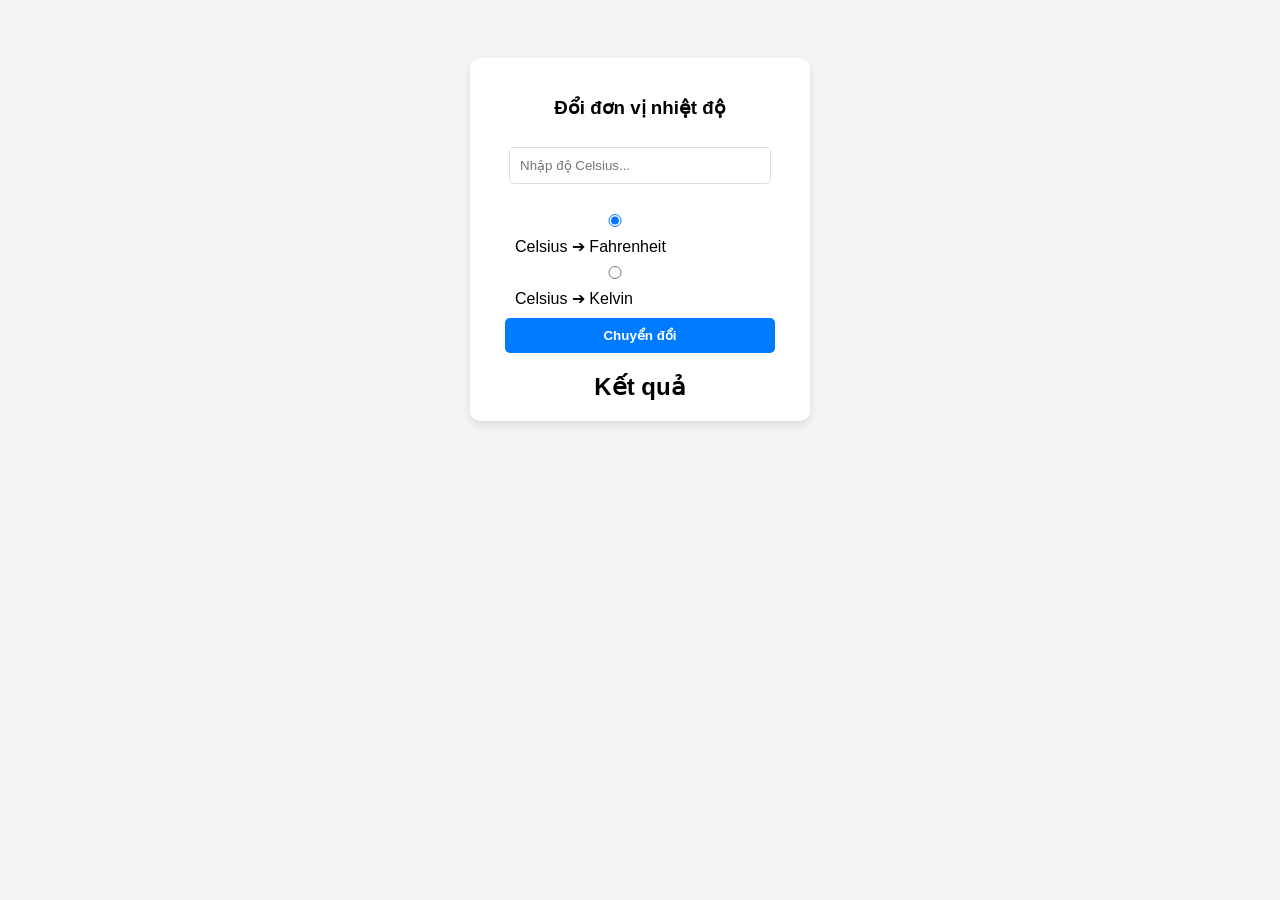
==== commit a35a8b17: "Update index.html" ====
--- a/index.html
+++ b/index.html
@@ -1,1920 +1,74 @@
 <!DOCTYPE html>
-<html lang="en">
-
+<html lang="vi">
 <head>
     <meta charset="UTF-8">
-    <meta name="viewport" content="width=device-width, initial-scale=1.0">
-    <link rel="icon" type="image/png" href="https://i.postimg.cc/qvjz8QFW/Logo.png" />
-    <title>Happy birthday 🎂🎂🎂</title>
+    <title>Đổi đơn vị nhiệt độ - Bài thi</title>
+    <style>
+        body { font-family: Arial, sans-serif; display: flex; justify-content: center; padding-top: 50px; background-color: #f4f4f4; }
+        .card { background: white; padding: 20px; border-radius: 10px; box-shadow: 0 4px 8px rgba(0,0,0,0.1); width: 300px; text-align: center; }
+        input { width: 80%; padding: 10px; margin: 10px 0; border: 1px solid #ddd; border-radius: 5px; }
+        .radio-group { text-align: left; margin: 10px 25px; }
+        button { width: 90%; padding: 10px; background: #007bff; color: white; border: none; border-radius: 5px; cursor: pointer; font-weight: bold; }
+        #result { margin-top: 20px; font-size: 24px; font-weight: bold; }
+        .negative { color: red; }
+    </style>
+</head>
+<body>
+
+<div class="card">
+    <h3>Đổi đơn vị nhiệt độ</h3>
     
-    <link rel="stylesheet" href="https://cdnjs.cloudflare.com/ajax/libs/font-awesome/6.5.1/css/all.min.css"
-        integrity="sha512-DTOQO9RWCH3ppGqcWaEA1BIZOC6xxalwEsw9c2QQeAIftl+Vegovlnee1c9QX4TctnWMn13TZye+giMm8e2LwA=="
-        crossorigin="anonymous" referrerpolicy="no-referrer" />
-    
-    <script src="https://code.jquery.com/jquery-3.7.1.min.js"
-        integrity="sha256-/JqT3SQfawRcv/BIHPThkBvs0OEvtFFmqPF/lYI/Cxo=" crossorigin="anonymous"></script>
+    <input type="text" id="celsiusInput" placeholder="Nhập độ Celsius...">
 
-    <style>
-        @import url('https://fonts.googleapis.com/css2?family=Coiny&family=Titan+One&display=swap');
-        @import url('https://fonts.googleapis.com/css2?family=Nerko+One&family=Sriracha&display=swap');
-        @import url('https://fonts.googleapis.com/css2?family=Dancing+Script:wght@700&display=swap');
+    <div class="radio-group">
+        <input type="radio" name="unit" value="F" id="toF" checked> <label for="toF">Celsius ➔ Fahrenheit</label><br>
+        <input type="radio" name="unit" value="K" id="toK"> <label for="toK">Celsius ➔ Kelvin</label>
+    </div>
 
-        * {
-            padding: 0;
-            margin: 0;
-            box-sizing: border-box;
-        }
+    <button onclick="chuyenDoi()">Chuyển đổi</button>
 
-        /* Gift Box Initial Overlay */
-        #gift-overlay {
-            position: fixed;
-            top: 0;
-            left: 0;
-            width: 100vw;
-            height: 100vh;
-            background: radial-gradient(circle, #fffde7 0%, #fff9c4 100%);
-            z-index: 10000;
-            display: flex;
-            justify-content: center;
-            align-items: center;
-            transition: opacity 1.2s cubic-bezier(0.4, 0, 0.2, 1), visibility 1.2s;
-        }
+    <div id="result">Kết quả</div>
+</div>
 
-        #gift-overlay.hidden {
-            opacity: 0;
-            visibility: hidden;
-            pointer-events: none;
-        }
+<script>
+    function chuyenDoi() {
+        const input = document.getElementById('celsiusInput').value;
+        const resultLabel = document.getElementById('result');
+        const toF = document.getElementById('toF').checked;
 
-        .gift-box-container {
-            text-align: center;
-            perspective: 1000px;
-        }
-
-        .gift-box {
-            font-size: 8rem;
-            margin: 0 auto 20px;
-            cursor: pointer;
-            display: inline-block;
-            animation: giftBob 1.5s infinite ease-in-out;
-            transition: transform 0.3s cubic-bezier(0.175, 0.885, 0.32, 1.275);
-            user-select: none;
-        }
-
-        .gift-box:hover {
-            transform: scale(1.15);
-        }
-
-        .gift-box:active {
-            transform: scale(0.85);
-        }
-
-        .gift-text {
-            font-family: 'Dancing Script', cursive;
-            font-size: 2rem;
-            color: #e63946;
-            font-weight: bold;
-            text-shadow: 1px 1px 2px rgba(0, 0, 0, 0.05);
-            animation: textPulse 2s infinite ease-in-out;
-        }
-
-        @keyframes giftBob {
-
-            0%,
-            100% {
-                transform: translateY(0) rotate(0);
+        // Câu 3: Try-except (trong JS dùng try-catch) để bắt lỗi nhập liệu
+        try {
+            if (input === "" || isNaN(input)) {
+                throw new Error("Vui lòng nhập số hợp lệ!");
             }
 
-            50% {
-                transform: translateY(-20px) rotate(2deg);
-            }
-        }
+            let celsius = parseFloat(input);
+            let ketQua;
+            let donVi;
 
-        @keyframes textPulse {
-
-            0%,
-            100% {
-                opacity: 0.7;
-                transform: scale(1);
+            if (toF) {
+                ketQua = (celsius * 9/5) + 32;
+                donVi = "°F";
+            } else {
+                ketQua = celsius + 273.15;
+                donVi = "K";
             }
 
-            50% {
-                opacity: 1;
-                transform: scale(1.05);
-            }
-        }
+            // Hiển thị kết quả
+            resultLabel.innerText = ketQua.toFixed(2) + " " + donVi;
 
-
-        /* Sakura Falling Effect */
-        #sakura-container {
-            position: fixed;
-            top: 0;
-            left: 0;
-            width: 100%;
-            height: 100%;
-            pointer-events: none;
-            z-index: 5;
-            /* Behind the content but above background */
-            overflow: hidden;
-        }
-
-        .sakura {
-            position: absolute;
-            top: -50px;
-            pointer-events: none;
-            z-index: 5;
-            animation-name: sakuraFall;
-            animation-timing-function: linear;
-            animation-iteration-count: infinite;
-        }
-
-        @keyframes sakuraFall {
-            0% {
-                transform: translateY(0) rotate(0deg);
-                opacity: 0;
+            // Câu 4: Đổi màu đỏ nếu nhiệt độ âm
+            if (ketQua < 0) {
+                resultLabel.classList.add('negative');
+            } else {
+                resultLabel.classList.remove('negative');
             }
 
-            10% {
-                opacity: 1;
-            }
+        } catch (err) {
+            alert(err.message);
+        }
+    }
+</script>
 
-            90% {
-                opacity: 1;
-            }
-
-            100% {
-                transform: translateY(110vh) rotate(720deg);
-                opacity: 0;
-            }
-        }
-
-        :root {
-            --color-pink: #fffde7;
-            /* Light Lemon */
-            --color-white: #fff;
-            --color-black: #333;
-            --color-text-pink: #ffcc00;
-            /* Primary Yellow */
-            --color-heart: #ff9800;
-            /* Warm Gold/Orange */
-            --color-bg-letter: #fff9c4;
-            --color-border: #d4af37;
-            /* Metallic Gold border */
-        }
-
-        html {
-            height: 100%;
-        }
-
-        body {
-            position: relative;
-            font-size: 16px;
-            margin: 0;
-            padding: 0;
-            height: 100%;
-            background-image: linear-gradient(var(--color-pink), var(--color-pink));
-        }
-
-        #wrapper {
-            position: relative;
-            background-color: transparent;
-            background-image: linear-gradient(0deg, transparent 24%, rgba(255, 255, 255, 1) 25%, rgba(255, 255, 255, 1) 26%, transparent 27%, transparent 74%, rgba(255, 255, 255, 1) 75%, rgba(255, 255, 255, 1) 76%, transparent 77%, transparent), linear-gradient(90deg, transparent 24%, rgba(255, 255, 255, 1) 25%, rgba(255, 255, 255, 1) 26%, transparent 27%, transparent 74%, rgba(255, 255, 255, 1) 75%, rgba(255, 255, 255, 1) 76%, transparent 77%, transparent);
-            height: 100%;
-            background-size: 80px 80px;
-            overflow: hidden;
-            z-index: 1;
-        }
-
-        #btn__start_container {
-            display: flex;
-            justify-content: center;
-            margin-top: 20px;
-            opacity: 0;
-            visibility: hidden;
-            transition: all 0.5s ease;
-        }
-
-        #btn__start_container.show {
-            opacity: 1;
-            visibility: visible;
-        }
-
-        #btn__start {
-            background: linear-gradient(135deg, #ffd700, #ffae00);
-            color: #fff;
-            border: 2px solid rgba(255, 255, 255, 0.8);
-            padding: 12px 45px;
-            font-size: 1.6rem;
-            /* font-family: 'Dancing Script', cursive; */
-            font-weight: bold;
-            border-radius: 50px;
-            cursor: pointer;
-            /* 3D Depth Shadow */
-            box-shadow:
-                0 6px 0 #cc8e00,
-                0 12px 25px rgba(255, 174, 0, 0.4),
-                inset 0 1px 1px rgba(255, 255, 255, 0.5);
-            transition: all 0.1s ease;
-            animation: floatingStart 3s ease-in-out infinite;
-            position: relative;
-            top: 0;
-            text-shadow: 1px 2px 2px rgba(0, 0, 0, 0.2);
-            display: flex;
-            align-items: center;
-            gap: 10px;
-        }
-
-        #btn__start:hover {
-            background: linear-gradient(135deg, #ffeb3b, #ff9800);
-            box-shadow:
-                0 8px 0 #cc8e00,
-                0 15px 30px rgba(255, 152, 0, 0.5),
-                inset 0 1px 1px rgba(255, 255, 255, 0.6);
-            transform: translateY(-2px);
-        }
-
-        #btn__start:active {
-            transform: translateY(6px);
-            /* Move down by the exact height of the shadow */
-            box-shadow:
-                0 0 0 #cc8e00,
-                0 4px 10px rgba(255, 152, 0, 0.3),
-                inset 0 2px 4px rgba(0, 0, 0, 0.2);
-        }
-
-        @keyframes floatingStart {
-
-            0%,
-            100% {
-                transform: translateY(0);
-            }
-
-            50% {
-                transform: translateY(-10px);
-            }
-        }
-
-        #image-jump-container {
-            position: fixed;
-            top: 0;
-            left: 0;
-            width: 100%;
-            height: 100%;
-            pointer-events: none;
-            z-index: 300;
-            overflow: hidden;
-        }
-
-      /* Tìm và thay thế các phần CSS tương ứng trong mã của bạn */
-
-/* Phần này điều chỉnh kích thước hình ảnh chính */
-.content .right .image {
-    position: relative;
-    width: 250px; /* Giảm từ 400px */
-    height: 250px; /* Giảm từ 400px */
-    border-radius: 50%;
-    overflow: hidden;
-    display: flex;
-    align-items: center;
-    border: 6px solid var(--color-black);
-    background-color: #fff;
-}
-
-/* Phần này điều chỉnh kích thước của "jumping-image" */
-.jumping-image {
-    position: absolute;
-    bottom: -200px;
-    width: 80px; /* Giảm từ 150px */
-    height: 80px; /* Giảm từ 150px */
-    object-fit: cover;
-    border: 5px solid #fff;
-    border-radius: 15px;
-    box-shadow: 0 10px 25px rgba(0, 0, 0, 0.3);
-    z-index: 301;
-    transition: transform 0.1s linear;
-}
-
-/* Phần này điều chỉnh bóng bay để phù hợp với kích thước nhỏ hơn */
-.right .balloon_one {
-    position: absolute;
-    top: -70px;
-    left: -130px; /* Giảm độ lệch âm để phù hợp với hình ảnh nhỏ hơn */
-    animation: balloon1 2s infinite linear;
-    transform: rotate(-20deg);
-}
-
-.right .balloon_two {
-    position: absolute;
-    top: 25px;
-    right: -90px; /* Giảm độ lệch âm để phù hợp với hình ảnh nhỏ hơn */
-    z-index: -1;
-    transform: rotate(20deg);
-    animation: balloon2 2s infinite linear;
-}
-
-/* Đừng quên cập nhật các thuộc tính trong phần media query */
-@media screen and (max-width:768px) {
-    /* ... các quy tắc media query khác ... */
-    .right .box__account .image {
-        width: 200px; /* Điều chỉnh kích thước trên di động */
-        height: 200px; /* Điều chỉnh kích thước trên di động */
-        transform: scale(0);
-        animation: scaleHeartLetter 1s 1s forwards !important;
-    }
-
-    /* Đảm bảo kích thước "jumping-image" cũng được cập nhật trong media query */
-    .jumping-image {
-        width: 80px;
-        height: 80px;
-    }
-}
-
-        @keyframes jumpAnimation {
-            0% {
-                bottom: -200px;
-                left: var(--start-x);
-                transform: rotate(0deg) scale(0.5);
-            }
-
-            30% {
-                transform: rotate(var(--mid-rot)) scale(1.1);
-            }
-
-            100% {
-                bottom: 120%;
-                left: var(--end-x);
-                transform: rotate(var(--end-rot)) scale(1);
-            }
-        }
-
-
-
-        .content {
-            width: 100%;
-            min-height: 100vh;
-            position: relative;
-            display: grid;
-            grid-template-columns: 40% 60%;
-            grid-template-areas:
-                "left right"
-                "btn right";
-            justify-content: center;
-            align-items: center;
-            padding: 2rem 5%;
-        }
-
-        .content .left {
-            grid-area: left;
-            width: 100%;
-            display: flex;
-            flex-direction: column;
-            justify-content: center;
-            align-items: center;
-        }
-
-        .content .right {
-            grid-area: right;
-            width: 100%;
-            display: flex;
-            flex-direction: column;
-            justify-content: center;
-            align-items: center;
-        }
-
-        .content .btn {
-            grid-area: btn;
-            width: 100%;
-            display: flex;
-            justify-content: center;
-            align-items: flex-start;
-        }
-
-
-        .btn {
-            transform: scale(0);
-        }
-
-        .started .btn {
-            animation: scalePop 2s 8s forwards ease-in-out;
-        }
-
-        .btn__floating {
-            animation: floating 3s infinite ease-in-out;
-        }
-
-        #btn__letter {
-            position: relative;
-            margin-top: 30px;
-            background-color: var(--color-text-pink);
-            outline: none;
-            padding: 12px 30px;
-            font-size: 1.3rem;
-            border-radius: 50px;
-            border: 3px solid var(--color-black);
-            font-family: "Sriracha", cursive;
-            display: flex;
-            align-items: center;
-            justify-content: center;
-            cursor: pointer;
-            z-index: 2;
-            transition: all .2s ease;
-            box-shadow: 0 6px 0 var(--color-black);
-            color: var(--color-black);
-        }
-
-        @keyframes floating {
-
-            0%,
-            100% {
-                transform: translateY(0);
-            }
-
-            50% {
-                transform: translateY(-15px);
-            }
-        }
-
-        #btn__letter:hover {
-            background-color: var(--color-heart);
-            color: #fff;
-            transform: translateY(-2px);
-            box-shadow: 0 8px 0 var(--color-black);
-        }
-
-        #btn__letter:active {
-            transform: translateY(4px);
-            box-shadow: 0 2px 0 var(--color-black);
-        }
-
-        #btn__letter i {
-            margin-left: 5px;
-        }
-
-        #btn__letter:hover {
-            border-color: var(--color-heart);
-            background-color: var(--color-heart);
-            color: #fff;
-            box-shadow: rgba(0, 0, 0, 0.24) 0px 3px 8px;
-        }
-
-        #btn__letter:hover i {
-            animation: rotateHeart 1s infinite linear;
-        }
-
-        @keyframes rotateHeart {
-
-            0%,
-            50%,
-            100% {
-                transform: rotate(0deg);
-            }
-
-            25% {
-                transform: rotate(12deg);
-            }
-
-            75% {
-                transform: rotate(-12deg);
-            }
-        }
-
-        .title {
-            position: relative;
-            width: 100%;
-            display: flex;
-            justify-content: center;
-            font-family: "Titan One", sans-serif;
-            font-size: 3rem;
-            flex-direction: column;
-            perspective: 1000px;
-        }
-
-        .title .happy,
-        .title .birthday {
-            position: relative;
-            text-shadow: 4px 4px var(--color-black),
-                -4px 4px var(--color-black),
-                4px -4px var(--color-black),
-                -4px -4px var(--color-black),
-                4px 8px 0 var(--color-black);
-            font-weight: bold;
-            display: flex;
-            justify-content: center;
-        }
-
-        .title .happy {
-            color: var(--color-white);
-        }
-
-        .title .happy span,
-        .title .birthday span {
-            transform: translateY(50px);
-            opacity: 0;
-            visibility: hidden;
-        }
-
-        .started .title .happy span,
-        .started .title .birthday span {
-            animation: txtTranslateY .5s var(--t) forwards;
-        }
-
-        @keyframes txtTranslateY {
-            100% {
-                transform: translateY(0);
-                opacity: 1;
-                visibility: visible;
-            }
-        }
-
-        .title .birthday {
-            color: var(--color-text-pink);
-        }
-
-        .title .hat {
-            position: absolute;
-            right: -80px;
-            top: -400px;
-            transform: rotate(-40deg);
-            z-index: -1;
-        }
-
-        .started .title .hat {
-            animation: topHat 4s 7s forwards ease;
-        }
-
-        @keyframes topHat {
-
-            20%,
-            30% {
-                top: -30px;
-                transform-origin: left;
-                transform: rotate(-40deg);
-            }
-
-            35%,
-            100% {
-                top: -30px;
-                transform: rotate(0deg);
-            }
-        }
-
-        .date__of__birth,
-        .name {
-            display: flex;
-            justify-content: space-around;
-            align-items: center;
-            background-color: var(--color-text-pink);
-            border-radius: 50px;
-            margin-top: 20px;
-            font-family: "Sriracha", cursive;
-            width: 400px;
-        }
-
-        .date__of__birth {
-            border: 3px solid var(--color-black);
-            position: relative;
-            transform: translateY(-100px);
-            z-index: -1;
-            opacity: 0;
-            visibility: hidden;
-            width: 0px;
-        }
-
-        .started .date__of__birth {
-            animation: dateOfBirth 5s 9s forwards;
-        }
-
-        @keyframes dateOfBirth {
-
-            20%,
-            40% {
-                width: 0px;
-                height: 0;
-                transform: translateY(0px);
-                opacity: 1;
-                visibility: visible;
-            }
-
-            45% {
-                transform: translateY(0px);
-                opacity: 1;
-                visibility: visible;
-                width: 300px;
-                height: 0px;
-            }
-
-            50%,
-            100% {
-                transform: translateY(0px);
-                opacity: 1;
-                visibility: visible;
-                width: 300px;
-                height: 50px;
-            }
-        }
-
-        .name {
-            position: absolute;
-            padding: 0px 40px;
-            bottom: -20px;
-            border: 3px solid var(--color-black);
-        }
-
-        .date__of__birth span,
-        .name span {
-            font-weight: bold;
-            margin: 0px 40px;
-        }
-
-        .date__of__birth span {
-            font-size: 1.2rem;
-        }
-
-        .name span {
-            font-size: 1.5rem;
-        }
-
-        .right .box__account {
-            position: relative;
-            transform: translateY(700px);
-        }
-
-        .started .right .box__account {
-            animation: topBoxImage 8s 7s forwards ease-in;
-        }
-
-        @keyframes topBoxImage {
-            to {
-                transform: translateY(0);
-            }
-        }
-
-        .content .right .image {
-            position: relative;
-            width: 400px;
-            height: 400px;
-            border-radius: 50%;
-            overflow: hidden;
-            display: flex;
-            align-items: center;
-            border: 6px solid var(--color-black);
-            background-color: #fff;
-        }
-
-        .content .right .image img {
-            position: absolute;
-            width: 100%;
-            height: 100%;
-            object-fit: cover;
-            opacity: 0;
-            transition: opacity 1s ease-in-out, transform 1s ease-in-out;
-        }
-
-        .content .right .image img.active {
-            opacity: 1;
-            transform: scale(1.05);
-        }
-
-        @keyframes scalePop {
-            0% {
-                transform: scale(0);
-            }
-
-            10% {
-                transform: scale(1.3);
-            }
-
-            20% {
-                transform: scale(0.7);
-            }
-
-            30%,
-            100% {
-                transform: scale(1);
-            }
-
-        }
-
-        @keyframes scaleHeartLetter {
-            0% {
-                transform: scale(0);
-            }
-
-            30% {
-                transform: scale(1.2);
-            }
-
-            100% {
-                transform: scale(1);
-            }
-        }
-
-
-        .fa-heart {
-            color: var(--color-heart);
-            filter: drop-shadow(0 0 3px var(--color-heart));
-            animation: scaleHeart 1s infinite linear;
-        }
-
-
-        @keyframes scaleHeart {
-            50% {
-                transform: scale(1.2);
-            }
-        }
-
-        .right .balloon_one {
-            position: absolute;
-            top: -70px;
-            left: -210px;
-            animation: balloon1 2s infinite linear;
-            transform: rotate(-20deg);
-        }
-
-        @keyframes balloon1 {
-
-            0%,
-            50%,
-            100% {
-                transform-origin: bottom right;
-                transform: rotate(0deg);
-            }
-
-            25% {
-                transform-origin: bottom right;
-                transform: rotate(5deg);
-            }
-
-            75% {
-                transform-origin: bottom right;
-                transform: rotate(-5deg);
-            }
-        }
-
-        .right .balloon_two {
-            position: absolute;
-            top: 25px;
-            right: -150px;
-            z-index: -1;
-            transform: rotate(20deg);
-            animation: balloon2 2s infinite linear;
-        }
-
-        @keyframes balloon2 {
-
-            0%,
-            50%,
-            100% {
-                transform-origin: bottom left;
-                transform: rotate(10deg);
-            }
-
-            25% {
-                transform-origin: bottom left;
-                transform: rotate(7deg);
-            }
-
-            75% {
-                transform-origin: bottom left;
-                transform: rotate(13deg);
-            }
-        }
-
-        .decorate_star {
-            position: absolute;
-            transform: scale(0);
-            background-color: var(--color-black);
-            clip-path: polygon(0 50%, 35% 35%, 50% 0, 65% 35%, 100% 50%, 65% 65%, 50% 100%, 35% 65%);
-        }
-
-        .started .decorate_star {
-            animation: scalePop 3s var(--t) forwards,
-                scaleStar 2s 16s infinite ease-in-out;
-        }
-
-        .decorate_star.star1 {
-            width: 20px;
-            height: 20px;
-            top: 75px;
-            left: 300px;
-        }
-
-        .decorate_star.star2 {
-            width: 15px;
-            height: 20px;
-            top: 35px;
-            right: 360px;
-        }
-
-        .decorate_star.star3 {
-            width: 14px;
-            height: 14px;
-            top: 290px;
-            left: 630px;
-        }
-
-        .decorate_star.star4 {
-            width: 18px;
-            height: 18px;
-            bottom: 60px;
-            left: 35px;
-        }
-
-        .decorate_star.star5 {
-            width: 16px;
-            height: 18px;
-            bottom: 140px;
-            left: 500px;
-        }
-
-        @keyframes scaleStar {
-            25% {
-                transform: scale(0.8);
-            }
-
-            50% {
-                transform: scale(1.1);
-            }
-        }
-
-        .decorate_bottom {
-            position: absolute;
-            right: 0;
-            bottom: -10px;
-        }
-
-        .decorate_flower--one {
-            position: absolute;
-            top: 250px;
-            left: 50px;
-            transform: scale(0);
-        }
-
-        .started .decorate_flower--one {
-            animation: scalePop 3s var(--t) forwards ease-in-out;
-        }
-
-        .decorate_flower--two {
-            position: absolute;
-            top: 225px;
-            left: 540px;
-            transform: scale(0);
-        }
-
-        .started .decorate_flower--two {
-            animation: scalePop 3s var(--t) forwards ease-in-out;
-        }
-
-        .decorate_flower--three {
-            position: absolute;
-            top: 150px;
-            right: 235px;
-            transform: scale(0);
-        }
-
-        .started .decorate_flower--three {
-            animation: scalePop 3s var(--t) forwards ease-in-out;
-        }
-
-        .funny_icon {
-            position: absolute;
-            bottom: 180px;
-            left: 555px;
-            transform: scale(0);
-        }
-
-        .started .funny_icon {
-            animation: scalePop 3s 15s forwards ease-in-out;
-        }
-
-
-        #fireworks {
-            position: fixed;
-            top: 0;
-            left: 0;
-            width: 100%;
-            height: 100%;
-            pointer-events: none;
-            z-index: 150;
-            display: none;
-        }
-
-        .box__letter {
-            position: fixed;
-            top: 0;
-            left: 0;
-            background-color: rgba(0, 0, 0, .5);
-            width: 100%;
-            height: 100%;
-            z-index: 200;
-            display: none;
-        }
-
-        .box__letter .letter__border {
-            position: absolute;
-            width: 65vw;
-            height: 520px;
-            background-color: #fff;
-            border-radius: 15px;
-            padding: 20px;
-            box-shadow: 0 10px 30px rgba(0, 0, 0, 0.3), 0 0 0 10px rgba(255, 255, 255, 0.1);
-            top: 50%;
-            left: 50%;
-            transform: translate(-50%, -50%);
-            display: none;
-            border: 2px solid var(--color-border);
-            background-image:
-                linear-gradient(45deg, var(--color-border) 25%, transparent 25%),
-                linear-gradient(-45deg, var(--color-border) 25%, transparent 25%),
-                linear-gradient(45deg, transparent 75%, var(--color-border) 75%),
-                linear-gradient(-45deg, transparent 75%, var(--color-border) 75%);
-            background-size: 20px 20px;
-            background-position: 0 0, 0 10px, 10px 10px, 10px 0;
-        }
-
-        .letter__border .close {
-            position: absolute;
-            right: -10px;
-            top: -10px;
-            width: 30px;
-            height: 30px;
-            background-color: var(--color-white);
-            border-radius: 50%;
-            display: flex;
-            justify-content: center;
-            align-items: center;
-            box-shadow: rgba(99, 99, 99, 0.2) 0px 2px 8px 0px;
-            cursor: pointer;
-        }
-
-        .letter__border .letter {
-            width: 100%;
-            height: 100%;
-            background-color: #fffef0;
-            background-image: radial-gradient(#d4af37 0.5px, transparent 0.5px);
-            background-size: 20px 20px;
-            border-radius: 10px;
-            padding: 30px;
-            position: relative;
-            overflow: hidden;
-            border: 1px solid #e0d5a0;
-        }
-
-        .letter::before {
-            content: '';
-            position: absolute;
-            top: 10px;
-            left: 10px;
-            right: 10px;
-            bottom: 10px;
-            border: 4px double var(--color-border);
-            border-radius: 5px;
-            pointer-events: none;
-        }
-
-        .letter__border .letter .title__letter {
-            text-align: center;
-            font-family: 'Dancing Script', cursive;
-            font-weight: bold;
-            font-size: 2.8rem;
-            color: #8b4513;
-            margin-bottom: 10px;
-            position: relative;
-            z-index: 1;
-            text-shadow: 1px 1px 0 rgba(255, 255, 255, 0.5);
-        }
-
-        /* Wax Seal Decor */
-        .title__letter::after {
-            position: absolute;
-            bottom: -15px;
-            left: 50%;
-            transform: translateX(-50%);
-            width: 35px;
-            height: 35px;
-            background: #a52a2a;
-            color: white;
-            border-radius: 50%;
-            display: flex;
-            justify-content: center;
-            align-items: center;
-            font-size: 1.2rem;
-            box-shadow: 0 2px 5px rgba(0, 0, 0, 0.3), inset 0 0 5px rgba(0, 0, 0, 0.5);
-            border: 2px solid #800000;
-        }
-
-        .title__letter .fa-solid {
-            margin-left: 5px;
-            font-size: 1.3rem;
-        }
-
-        .letter__border .letter .content__letter {
-            position: relative;
-            width: 100%;
-            height: calc(100% - 70px);
-            display: flex;
-            flex-direction: column;
-            align-items: center;
-            padding: 0px 20px 40px 20px;
-            overflow-y: auto;
-            scrollbar-width: none;
-            -ms-overflow-style: none;
-        }
-
-        .letter__border .letter .content__letter::-webkit-scrollbar {
-            display: none;
-        }
-
-        @keyframes opacityHeart {
-            to {
-                opacity: 1;
-            }
-        }
-
-        .content__letter .love__img {
-            opacity: 0;
-            margin-bottom: 5px;
-            /* Reduced from 10px */
-        }
-
-        .love__img.animationOp {
-            animation: opacityHeart 1s 1s forwards;
-        }
-
-        @keyframes opacityHeart {
-            to {
-                opacity: 1;
-            }
-        }
-
-        .text__letter {
-            width: 100%;
-            font-family: 'Dancing Script', cursive;
-            font-size: 1.5rem;
-            line-height: 1.6;
-            color: #444;
-            text-align: justify;
-            padding: 5px;
-        }
-
-        #mewmew {
-            position: absolute;
-            bottom: 20px;
-            right: 20px;
-            opacity: 0;
-            z-index: 100;
-        }
-
-        #mewmew.animationOp {
-            animation: opacityHeart 1s 1s forwards;
-        }
-
-        .content .right .day,
-        .content .right .month {
-            font-family: "Titan One", sans-serif;
-            color: var(--color-white);
-            text-shadow: 2px 4px 0 var(--color-black);
-            font-weight: bold;
-            font-size: 2.5rem;
-            position: absolute;
-            -webkit-text-stroke: 0.5px var(--color-black);
-            display: none;
-        }
-
-        .content .right .day {
-            left: 30px;
-        }
-
-        .content .right .month {
-            right: 30px;
-        }
-
-        /* responsive */
-        @media screen and (max-width:768px) {
-
-            #wrapper .content {
-                flex-direction: column;
-                justify-content: center;
-                align-items: center;
-                padding-top: 20px;
-                min-height: 100vh;
-            }
-
-            #wrapper .content .left {
-                position: unset;
-            }
-
-            #wrapper .content .left,
-            #wrapper .content .right {
-                width: 100% !important;
-            }
-
-            #wrapper .content .left .title {
-                font-size: 2rem;
-            }
-
-            .happy span:nth-child(1) {
-                animation-delay: 1s;
-            }
-
-            .happy span:nth-child(2) {
-                animation-delay: 1.2s;
-            }
-
-            .happy span:nth-child(3) {
-                animation-delay: 1.4s;
-            }
-
-            .happy span:nth-child(4) {
-                animation-delay: 1.6s;
-            }
-
-            .happy span:nth-child(5) {
-                animation-delay: 1.8s;
-            }
-
-            .birthday span:nth-child(1) {
-                animation-delay: 2s;
-            }
-
-            .birthday span:nth-child(2) {
-                animation-delay: 2.2s;
-            }
-
-            .birthday span:nth-child(3) {
-                animation-delay: 2.4s;
-            }
-
-            .birthday span:nth-child(4) {
-                animation-delay: 2.6s;
-            }
-
-            .birthday span:nth-child(5) {
-                animation-delay: 2.8s;
-            }
-
-            .birthday span:nth-child(6) {
-                animation-delay: 3s;
-            }
-
-            .birthday span:nth-child(7) {
-                animation-delay: 3.2s;
-            }
-
-            .birthday span:nth-child(8) {
-                animation-delay: 3.4s;
-            }
-
-            .title .hat {
-                animation-delay: 3.5s;
-                right: -50px;
-            }
-
-            .title .hat img {
-                width: 85px;
-            }
-
-            .date__of__birth,
-            .balloon_one,
-            .balloon_two {
-                display: none;
-            }
-
-            #wrapper .content {
-                display: grid;
-                grid-template-columns: 100%;
-                grid-template-areas:
-                    "left"
-                    "right"
-                    "btn";
-                justify-content: center;
-                align-items: center;
-                padding: 20px 0 60px 0;
-                min-height: 100vh;
-            }
-
-            .btn {
-                position: relative;
-                width: 100%;
-                display: flex;
-                justify-content: center;
-                z-index: 100;
-                margin-top: 20px;
-            }
-
-            #wrapper .content .right {
-                margin-top: 20px;
-            }
-
-            .right .box__account {
-                display: flex;
-                flex-direction: column;
-                align-items: center;
-                justify-content: center;
-                width: 100%;
-                transform: translateY(0);
-                animation: none !important;
-            }
-
-            .right .box__account .image {
-                width: 250px;
-                height: 250px;
-                transform: scale(0);
-                animation: scaleHeartLetter 1s 1s forwards !important;
-            }
-
-            .right .box__account .name {
-                padding: 10px 20px;
-                transform: scale(0);
-                animation: scaleHeartLetter 1s 1.5s forwards !important;
-                width: 280px;
-                margin-top: -20px;
-                z-index: 10;
-            }
-
-            .right .box__account .name span {
-                font-size: 1rem;
-                margin: 0 20px;
-            }
-
-
-            .content .right .day,
-            .content .right .month {
-                display: block;
-                /* transform: scale(0); */
-                outline: none;
-            }
-
-            .decorate_star.star1 {
-                top: 125px;
-                left: 375px;
-                animation-delay: 5.2s;
-            }
-
-            .decorate_star.star2 {
-                top: 80px;
-                right: 360px;
-                animation-delay: 5.2s;
-            }
-
-            .decorate_star.star3 {
-                top: 255px;
-                left: 300px;
-                animation-delay: 5.2s;
-            }
-
-            .decorate_star.star4 {
-                animation-delay: 5.2s;
-            }
-
-            .decorate_star.star5 {
-                bottom: 140px;
-                left: 350px;
-                animation-delay: 5.2s;
-            }
-
-            .decorate_flower--one {
-                animation-delay: 5.2s;
-            }
-
-            .decorate_flower--two {
-                display: none;
-            }
-
-            .decorate_flower--three {
-                top: 45px;
-                animation-delay: 5.2s;
-            }
-
-            .left .btn {
-                animation-delay: 10s !important;
-            }
-
-            /* Make Happy Birthday appear first on mobile */
-            .started .title .happy span:nth-child(1) {
-                animation-delay: 0.5s !important;
-            }
-
-            .started .title .happy span:nth-child(2) {
-                animation-delay: 0.7s !important;
-            }
-
-            .started .title .happy span:nth-child(3) {
-                animation-delay: 0.9s !important;
-            }
-
-            .started .title .happy span:nth-child(4) {
-                animation-delay: 1.1s !important;
-            }
-
-            .started .title .happy span:nth-child(5) {
-                animation-delay: 1.3s !important;
-            }
-
-            .started .title .birthday span:nth-child(1) {
-                animation-delay: 1.7s !important;
-            }
-
-            .started .title .birthday span:nth-child(2) {
-                animation-delay: 1.9s !important;
-            }
-
-            .started .title .birthday span:nth-child(3) {
-                animation-delay: 2.1s !important;
-            }
-
-            .started .title .birthday span:nth-child(4) {
-                animation-delay: 2.3s !important;
-            }
-
-            .started .title .birthday span:nth-child(5) {
-                animation-delay: 2.5s !important;
-            }
-
-            .started .title .birthday span:nth-child(6) {
-                animation-delay: 2.7s !important;
-            }
-
-            .started .title .birthday span:nth-child(7) {
-                animation-delay: 2.9s !important;
-            }
-
-            .started .title .birthday span:nth-child(8) {
-                animation-delay: 3.1s !important;
-            }
-
-            .started .right .box__account {
-                animation-delay: 4s !important;
-            }
-
-            .started .right .box__account .image {
-                animation-delay: 5s !important;
-            }
-
-            .started .right .box__account .name {
-                animation-delay: 5.5s !important;
-            }
-
-            .funny_icon {
-                display: none;
-            }
-
-            .box__letter .letter__border {
-                width: 92%;
-                height: 80vh;
-                max-height: 600px;
-                padding: 12px;
-            }
-
-            .letter__border .letter {
-                padding: 15px;
-                overflow: hidden;
-                /* Prevent the paper itself from scrolling */
-                position: relative;
-                display: flex;
-                flex-direction: column;
-            }
-
-            .letter__border .letter .title__letter {
-                font-size: 2rem;
-                margin-bottom: 25px;
-                /* Adjusted for mobile */
-                flex-shrink: 0;
-            }
-
-            .letter__border .letter .content__letter {
-                padding: 0 10px 20px 10px;
-                flex-grow: 1;
-                overflow-y: auto;
-                /* Content scrolls inside the fixed border */
-                display: flex;
-                flex-direction: column;
-                align-items: center;
-            }
-
-            .text__letter {
-                margin-top: 10px !important;
-                font-size: 1.1rem !important;
-            }
-
-            .content__letter .love__img {
-                display: none;
-            }
-
-            #mewmew {
-                bottom: 30px;
-                right: 30px;
-                width: 80px;
-            }
-
-            .jumping-image {
-                width: 80px;
-                height: 80px;
-            }
-
-            #btn__start {
-                font-size: 1.1rem;
-                padding: 10px 20px;
-            }
-
-            .jumping-image {
-                width: 100px;
-                height: 100px;
-            }
-
-            #btn__start {
-                font-size: 1.1rem;
-                padding: 8px 20px;
-            }
-        }
-    </style>
-</head>
-
-<body>
-    <div id="gift-overlay">
-        <div class="gift-box-container">
-            <div class="gift-box">🎁</div>
-            <div class="gift-text">Nhấn để mở món quà</div>
-        </div>
-    </div>
-
-    <div id="wrapper" style="opacity: 0; visibility: hidden;">
-
-        <div class="content">
-            <div class="left">
-                <div class="title">
-                    <h1 class="happy">
-                        <span style="--t: 4s;">H</span><span style="--t: 4.2s;">a</span><span style="--t: 4.4s;">p</span><span style="--t: 4.6s;">p</span>
-                        <span style="--t: 4.8s;">y
-                            <div class="hat">
-                                <img src="https://gift-birthdayv2.vercel.app/style/material/hat.png" alt="" width="130">
-                            </div>
-                        </span>
-                    </h1>
-                    <h1 class="birthday">
-                        <span style="--t: 5s;">B</span><span style="--t: 5.2s;">i</span><span style="--t: 5.4s;">r</span><span style="--t: 5.6s;">t</span><span style="--t: 5.8s;">h</span><span style="--t: 6s;">d</span><span style="--t: 6.2s;">a</span><span style="--t: 6.4s;">y</span>
-                    </h1>
-                </div>
-                <div class="date__of__birth"><span></span></div>
-            </div>
-
-            <div class="right">
-                <div class="box__account">
-                    <div class="image">
-                        <img src="./style/img/Anh (1).jpg" alt="" class="active">
-                    </div>
-                    <div class="name">
-                        <i class="fa-solid fa-heart"></i>
-                        <span>Đoàn Thị Thùy</span>
-                        <i class="fa-solid fa-heart"></i>
-                    </div>
-                    <div class="balloon_one">
-                        <img width="400px" src="https://gift-birthdayv2.vercel.app/style/material/balloon.png" alt="">
-                    </div>
-                    <div class="balloon_two">
-                        <img width="400px" src="https://gift-birthdayv2.vercel.app/style/material/balloon.png" alt="">
-                    </div>
-                </div>
-                <span class="day"></span>
-                <span class="month"></span>
-            </div>
-
-            <div class="btn">
-                <div class="btn__floating">
-                    <button id="btn__letter">Mở thư</button>
-                </div>
-            </div>
-        </div>
-
-        <div class="decorate_star star1" style="--t: 15s;"></div>
-        <div class="decorate_star star2" style="--t: 15.2s;"></div>
-        <div class="decorate_star star3" style="--t: 15.4s;"></div>
-        <div class="decorate_star star4" style="--t: 15.6s;"></div>
-        <div class="decorate_star star5" style="--t: 15.8s;"></div>
-        <div class="funny_icon">
-            <img src="https://i.pinimg.com/originals/74/7d/d5/747dd59381484e52d37fb5ed2988115a.gif" alt="" width="200">
-        </div>
-
-       <div class="box__letter">
-            <div class="letter__border">
-                <div class="letter">
-                    <div class="title__letter"></div> 
-                    <div class="content__letter">
-                        <div class="text__letter">
-                            <p></p> 
-                            <div id="btn__start_container">
-                                <button id="btn__start">Start</button>
-                            </div>
-                        </div>
-                    </div>
-                </div>
-                <img id="mewmew" width="100" src="https://i.pinimg.com/originals/ed/8f/61/ed8f61564a46f4b492490cef7326440a.gif" alt="">
-                <div class="close">
-                    <i class="fa-solid fa-xmark"></i>
-                </div>
-            </div>
-        </div>
-        
-        <div id="image-jump-container"></div>
-        <div id="sakura-container"></div>
-        <canvas id="fireworks"></canvas>
-    </div>
-    
-    <audio id="bgMusic" src="./style/nhac.mp3" loop></audio>
-
- <script>
-        let datetxt = "Đoàn Thị Thùy";
-        let datatxtletter = "Chúc mừng sinh nhật công chúa của anh! Tuổi mới chúc em luôn xinh đẹp rạng ngời, ăn nhiều không béo và bớt thức khuya lại nhé. Chúc em có đủ sức khỏe để chạy deadline, đủ niềm vui để cười tít mắt mỗi ngày và đủ may mắn để làm gì cũng thuận lợi. Mong mọi điều tốt lành nhất sẽ đến với em, và dĩ nhiên, trong những khoảnh khắc tuyệt vời nhất của tuổi mới sẽ luôn có mặt anh. Yêu em";
-
-        let titleLetter = "Gửi em 🎀";
-        let charArrDate = datetxt.split('');
-        let charArrDateLetter = datatxtletter.split('');
-        let charArrTitle = titleLetter.split('');
-        let currentIndex = 0;
-        let currentIndexLetter = 0;
-        let currentIndexTitle = 0;
-        let date__of__birth = document.querySelector(".date__of__birth span");
-        let text__letter = document.querySelector(".text__letter p");
-
-        const music = document.getElementById("bgMusic");
-
-        // Logic to start everything after clicking the gift
-        function startEverything() {
-            if(music) {
-                music.currentTime = 0; 
-                music.play().then(() => {
-                    console.log("Music started successfully 🎶");
-                }).catch(e => {
-                    console.log("Music play blocked or failed:", e);
-                });
-            }
-
-            // Typing date of birth
-            setTimeout(function () {
-                timeDatetxt = setInterval(function () {
-                    if (currentIndex < charArrDate.length) {
-                        date__of__birth.textContent += charArrDate[currentIndex];
-                        currentIndex++;
-                    }
-                    else {
-                        let i = document.createElement("i");
-                        i.className = "fa-solid fa-star";
-                        document.querySelector(".date__of__birth").prepend(i);
-                        document.querySelector(".date__of__birth").appendChild(i.cloneNode(true));
-                        clearInterval(timeDatetxt);
-                    }
-                }, 100);
-            }, 12000);
-
-            // Mobile specific typing
-            if (window.innerWidth < 768) {
-                setTimeout(() => {
-                    fcMobile.timeout("18", document.querySelector(".day"));
-                }, 5000);
-                setTimeout(() => {
-                    fcMobile.timeout("6", document.querySelector(".month"));
-                }, 6000);
-            }
-
-            startSakura();
-        }
-
-        function startSakura() {
-            const container = document.getElementById('sakura-container');
-            const sakuraCount = 50; 
-
-            for (let i = 0; i < sakuraCount; i++) {
-                createSakura(container);
-            }
-        }
-
-        function createSakura(container) {
-            // Đổi từ thẻ <img> sang thẻ <div> để dùng Emoji
-            const sakura = document.createElement('div');
-            sakura.innerHTML = '🌸'; // Tuyệt chiêu ở đây! Bạn có thể đổi thành '💖' hoặc '🎀'
-            sakura.className = 'sakura';
-
-            // Random vị trí và kích thước
-            const left = Math.random() * 100; 
-            const size = Math.random() * 15 + 10; 
-            const duration = Math.random() * 5 + 5; 
-            const delay = Math.random() * 10; 
-
-            sakura.style.left = left + '%';
-            sakura.style.fontSize = size + 'px'; // Vì là Emoji nên ta dùng fontSize thay cho width
-            sakura.style.animationDuration = duration + 's';
-            sakura.style.animationDelay = delay + 's';
-            sakura.style.userSelect = 'none'; // Không cho người dùng bôi đen
-
-            container.appendChild(sakura);
-        }
-
-        // Gift Box Click Handler
-        $(document).ready(function () {
-            $("#gift-overlay").on("click", function () {
-                $(this).addClass("hidden");
-                $("#wrapper").css({ "opacity": "1", "visibility": "visible" });
-                $("body").addClass("started");
-                startEverything();
-            });
-        });
-
-        var intervalContent;
-        var intervalTitle;
-        const canvas = document.getElementById('fireworks');
-        const ctx = canvas.getContext('2d');
-        let particles = [];
-        let rockets = [];
-        let fireworkTimer;
-
-        function resizeCanvas() {
-            canvas.width = window.innerWidth;
-            canvas.height = window.innerHeight;
-        }
-        window.addEventListener('resize', resizeCanvas);
-        resizeCanvas();
-
-        class Rocket {
-            constructor() {
-                this.x = Math.random() * canvas.width;
-                this.y = canvas.height;
-                this.targetY = Math.random() * (canvas.height / 2);
-                this.color = `hsl(${Math.random() * 360}, 100%, 50%)`;
-                this.velocity = {
-                    x: (Math.random() - 0.5) * 2,
-                    y: - (Math.random() * 3 + 7)
-                };
-                this.alive = true;
-            }
-
-            draw() {
-                ctx.beginPath();
-                ctx.arc(this.x, this.y, 3, 0, Math.PI * 2);
-                ctx.fillStyle = this.color;
-                ctx.fill();
-            }
-
-            update() {
-                this.x += this.velocity.x;
-                this.y += this.velocity.y;
-                if (this.y <= this.targetY) {
-                    this.alive = false;
-                    explode(this.x, this.y);
-                }
-            }
-        }
-
-        class Particle {
-            constructor(x, y, color, velocity) {
-                this.x = x;
-                this.y = y;
-                this.color = color;
-                this.velocity = velocity;
-                this.alpha = 1;
-                this.friction = 0.96; 
-                this.gravity = 0.15;
-            }
-
-            draw() {
-                ctx.save();
-                ctx.globalAlpha = this.alpha;
-                ctx.beginPath();
-                ctx.arc(this.x, this.y, 2.5, 0, Math.PI * 2);
-                ctx.fillStyle = this.color;
-                ctx.shadowBlur = 10;
-                ctx.shadowColor = this.color;
-                ctx.fill();
-                ctx.restore();
-            }
-
-            update() {
-                this.velocity.x *= this.friction;
-                this.velocity.y *= this.friction;
-                this.velocity.y += this.gravity;
-                this.x += this.velocity.x;
-                this.y += this.velocity.y;
-                this.alpha -= 0.012; 
-            }
-        }
-
-        function explode(x, y) {
-            const count = 120; 
-            const baseHue = Math.random() * 360;
-
-            for (let i = 0; i < count; i++) {
-                const hue = (baseHue + Math.random() * 100) % 360;
-                const color = `hsl(${hue}, 100%, 60%)`;
-                const angle = Math.random() * Math.PI * 2;
-                const speed = Math.random() * 15 + 2; 
-
-                const velocity = {
-                    x: Math.cos(angle) * speed,
-                    y: Math.sin(angle) * speed
-                };
-
-                particles.push(new Particle(x, y, color, velocity));
-            }
-        }
-
-        function animateFireworks() {
-            if (document.getElementById('fireworks').style.display === 'none') return;
-
-            ctx.fillStyle = 'rgba(0, 0, 0, 0.2)';
-            ctx.fillRect(0, 0, canvas.width, canvas.height);
-
-            rockets.forEach((rocket, index) => {
-                rocket.update();
-                rocket.draw();
-                if (!rocket.alive) {
-                    rockets.splice(index, 1);
-                }
-            });
-
-            particles.forEach((particle, index) => {
-                if (particle.alpha > 0) {
-                    particle.update();
-                    particle.draw();
-                } else {
-                    particles.splice(index, 1);
-                }
-            });
-            requestAnimationFrame(animateFireworks);
-        }
-
-        function startFireworks() {
-            canvas.style.display = 'block';
-            animateFireworks();
-            fireworkTimer = setInterval(() => {
-                if (rockets.length < 5) {
-                    rockets.push(new Rocket());
-                }
-            }, 400);
-        }
-
-        $("#btn__letter").on("click", function () {
-            $(".box__letter").fadeIn(300);
-            startFireworks(); 
-            setTimeout(function () {
-                $(".letter__border").slideDown(500);
-            }, 300);
-            setTimeout(function () {
-                intervalTitle = setInterval(function () {
-                    if (currentIndexTitle < charArrTitle.length) {
-                        document.querySelector(".title__letter").textContent += charArrTitle[currentIndexTitle];
-                        let i = document.createElement("i");
-                        document.querySelector(".title__letter").appendChild(i);
-                        currentIndexTitle++;
-                    }
-                    else {
-                        clearInterval(intervalTitle);
-                    }
-                }, 100);
-            }, 800);
-            setTimeout(function () {
-                const mewmew = document.querySelector("#mewmew");
-                if (mewmew) mewmew.classList.add("animationOp");
-            }, 1000);
-
-            setTimeout(function () {
-                intervalContent = setInterval(function () {
-                    if (currentIndexLetter < datatxtletter.length) {
-                        if (datatxtletter[currentIndexLetter] === "<") {
-                            let tagEnd = datatxtletter.indexOf(">", currentIndexLetter);
-                            if (tagEnd !== -1) {
-                                text__letter.innerHTML += datatxtletter.substring(currentIndexLetter, tagEnd + 1);
-                                currentIndexLetter = tagEnd + 1;
-                            } else {
-                                text__letter.innerHTML += datatxtletter[currentIndexLetter];
-                                currentIndexLetter++;
-                            }
-                        } else {
-                            text__letter.innerHTML += datatxtletter[currentIndexLetter];
-                            currentIndexLetter++;
-                        }
-                    }
-                    else {
-                        clearInterval(intervalContent);
-                        $("#btn__start_container").addClass("show");
-                    }
-                }, 50);
-            }, 1500);
-        });
-
-        $(".close").on("click", function () {
-            clearInterval(intervalContent);
-            clearInterval(intervalTitle);
-            clearInterval(fireworkTimer); 
-            clearInterval(jumpInterval); 
-            canvas.style.display = 'none'; 
-            particles = []; 
-            rockets = []; 
-            document.querySelector(".title__letter").textContent = "";
-            text__letter.textContent = "";
-            currentIndexLetter = 0;
-            currentIndexTitle = 0;
-            currentJumpImageIndex = 1;
-
-            const mewmew = document.querySelector("#mewmew");
-            if (mewmew) mewmew.classList.remove("animationOp");
-
-            $("#btn__start_container").removeClass("show");
-            $("#btn__start").show();
-            $("#image-jump-container").empty();
-            $(".box__letter").fadeOut();
-            $(".letter__border").slideUp();
-        });
-
-        // TỔNG HỢP DANH SÁCH 6 LINK ẢNH CỦA BẠN
-        const imageUrls = [
-            "https://sf-static.upanhlaylink.com/img/image_202603124a9c45ca3d2fc63bed9cd27206257a63.jpg",
-            "https://sf-static.upanhlaylink.com/img/image_2026031268816cb400837ee188e33947bac8a96d.jpg",
-            "https://sf-static.upanhlaylink.com/img/image_20260312b1f50f71e1ae5bdfc13ebe1ef96c6c5e.jpg",
-            "https://sf-static.upanhlaylink.com/img/image_20260312197a8075c2c771b496234c08fa31ae54.jpg",
-            "https://sf-static.upanhlaylink.com/img/image_20260312071c276a3542e504fa47215e8ac9b811.jpg",
-            "https://sf-static.upanhlaylink.com/img/image_2026031246b19d106bb72053fe0c38ad4c78ff75.jpg"
-        ];
-
-        // Image Jump Logic (Ảnh bay lúc ấn Start)
-        let jumpInterval;
-        $("#btn__start").on("click", function () {
-            $(this).fadeOut(); 
-            const container = $("#image-jump-container");
-
-            jumpInterval = setInterval(() => {
-                // Lấy ngẫu nhiên 1 link trong 6 link ảnh của bạn
-                const randomImgIndex = Math.floor(Math.random() * imageUrls.length);
-                const img = document.createElement('img');
-                
-                img.src = imageUrls[randomImgIndex]; 
-                img.className = 'jumping-image';
-
-                const startX = Math.random() * 80 + 10; 
-                const endX = startX + (Math.random() * 40 - 20); 
-                const duration = Math.random() * 3 + 6; 
-                const midRot = Math.random() * 720 - 360;
-                const endRot = midRot + (Math.random() * 720 - 360);
-
-                img.style.setProperty('--start-x', startX + '%');
-                img.style.setProperty('--end-x', endX + '%');
-                img.style.setProperty('--mid-rot', midRot + 'deg');
-                img.style.setProperty('--end-rot', endRot + 'deg');
-                img.style.animation = `jumpAnimation ${duration}s forwards linear`;
-
-                container.append(img);
-
-                setTimeout(() => {
-                    img.remove();
-                }, duration * 1000);
-            }, 600); 
-        });
-
-        function mobile() {
-            const app = {
-                timeout: function (txt, dom) {
-                    let currentIndex = 0;
-                    let charArr = txt.split('');
-                    intervalMobile = setInterval(function () {
-                        if (currentIndex < charArr.length) {
-                            dom.textContent += charArr[currentIndex];
-                            currentIndex++;
-                        }
-                        else {
-                            clearInterval(intervalMobile);
-                        }
-                    }, 200);
-                }
-            };
-            return app;
-        }
-        const fcMobile = mobile();
-
-        // Slideshow logic (Ảnh ở vòng tròn tự động chuyển)
-        const imageContainer = document.querySelector('.image');
-        function initSlideshow() {
-            imageContainer.innerHTML = ''; 
-
-            // Nhét toàn bộ 6 link ảnh vào vòng tròn
-            for (let i = 0; i < imageUrls.length; i++) {
-                const img = document.createElement('img');
-                img.src = imageUrls[i]; 
-                img.alt = `Birthday Image ${i+1}`;
-                if (i === 0) img.classList.add('active'); // Tấm đầu tiên sẽ hiện ra trước
-                imageContainer.appendChild(img);
-            }
-
-            let currentImgIndex = 0;
-            const images = imageContainer.querySelectorAll('img');
-
-            if (images.length > 0) {
-                setInterval(() => {
-                    images[currentImgIndex].classList.remove('active');
-                    currentImgIndex = (currentImgIndex + 1) % images.length;
-                    images[currentImgIndex].classList.add('active');
-                }, 3000); // 3 giây đổi ảnh 1 lần
-            }
-        }
-
-        document.addEventListener('DOMContentLoaded', initSlideshow);
-    </script>
 </body>
 </html>
